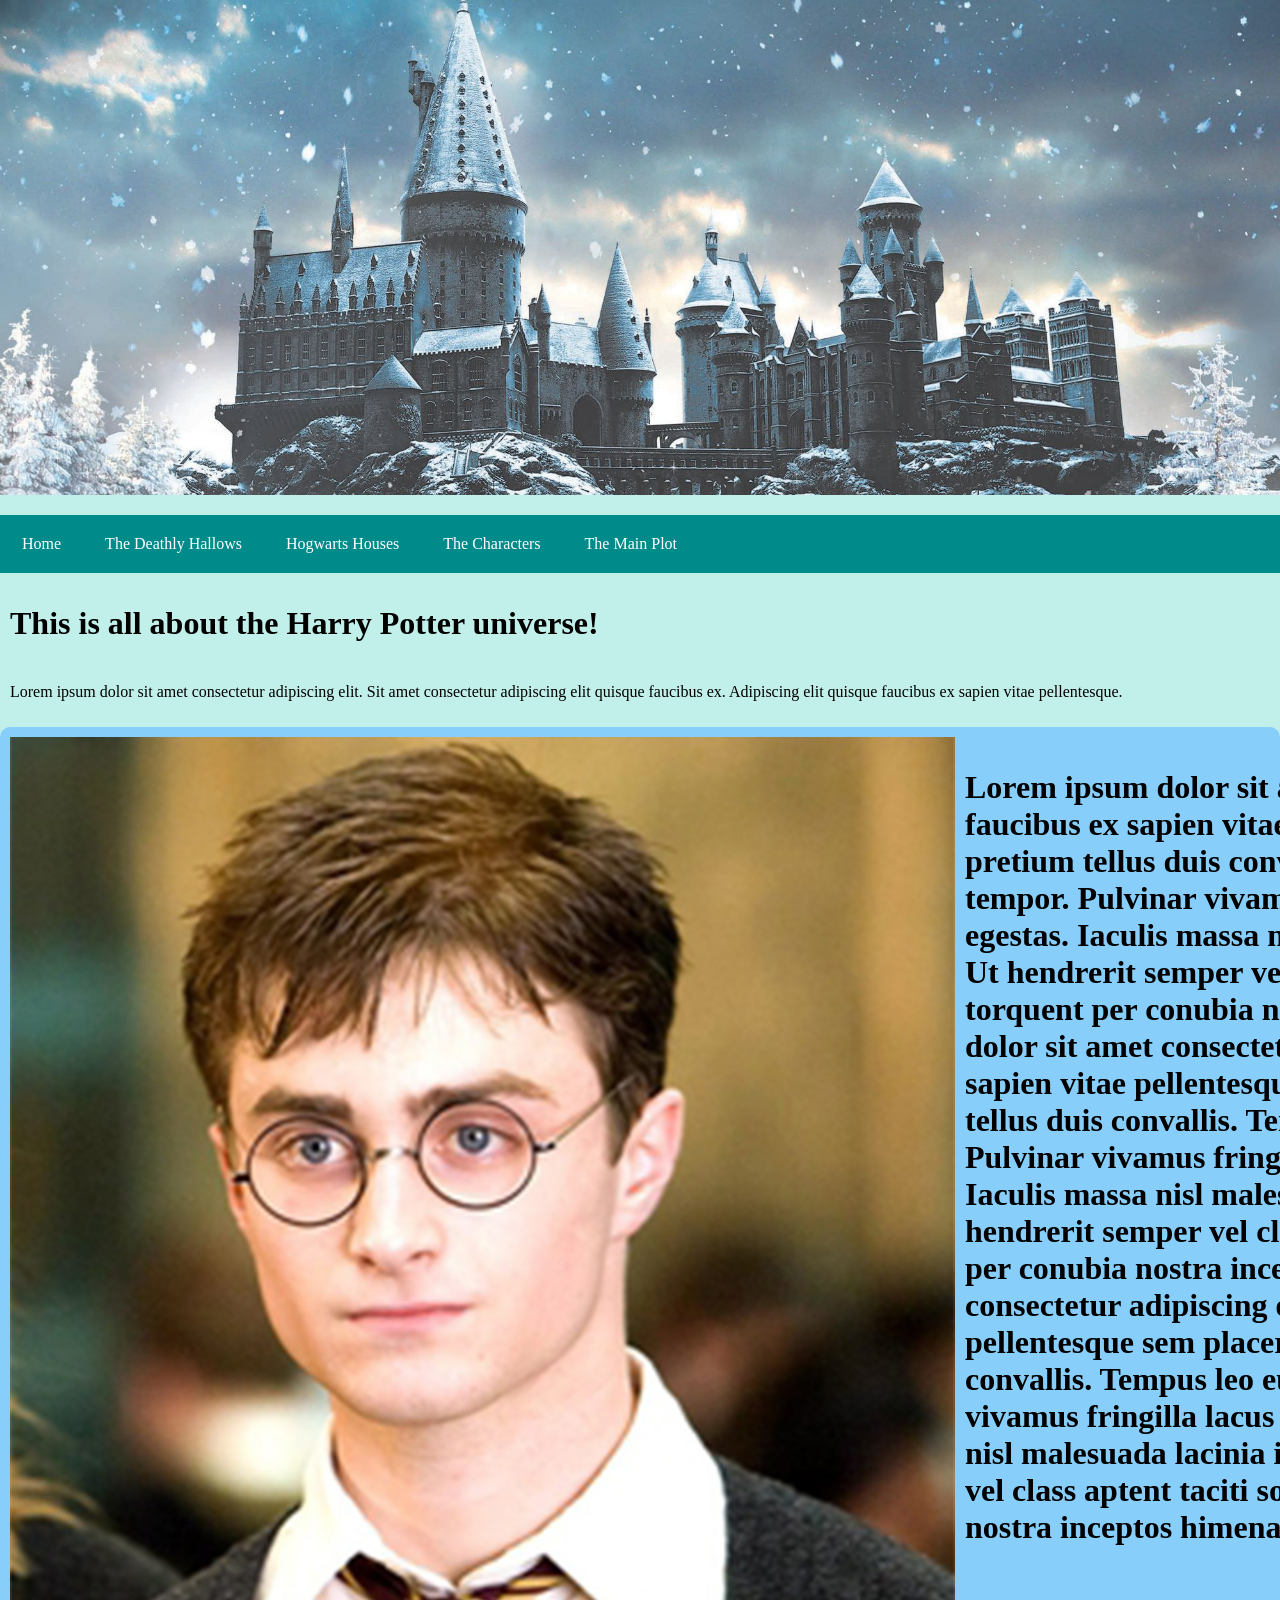
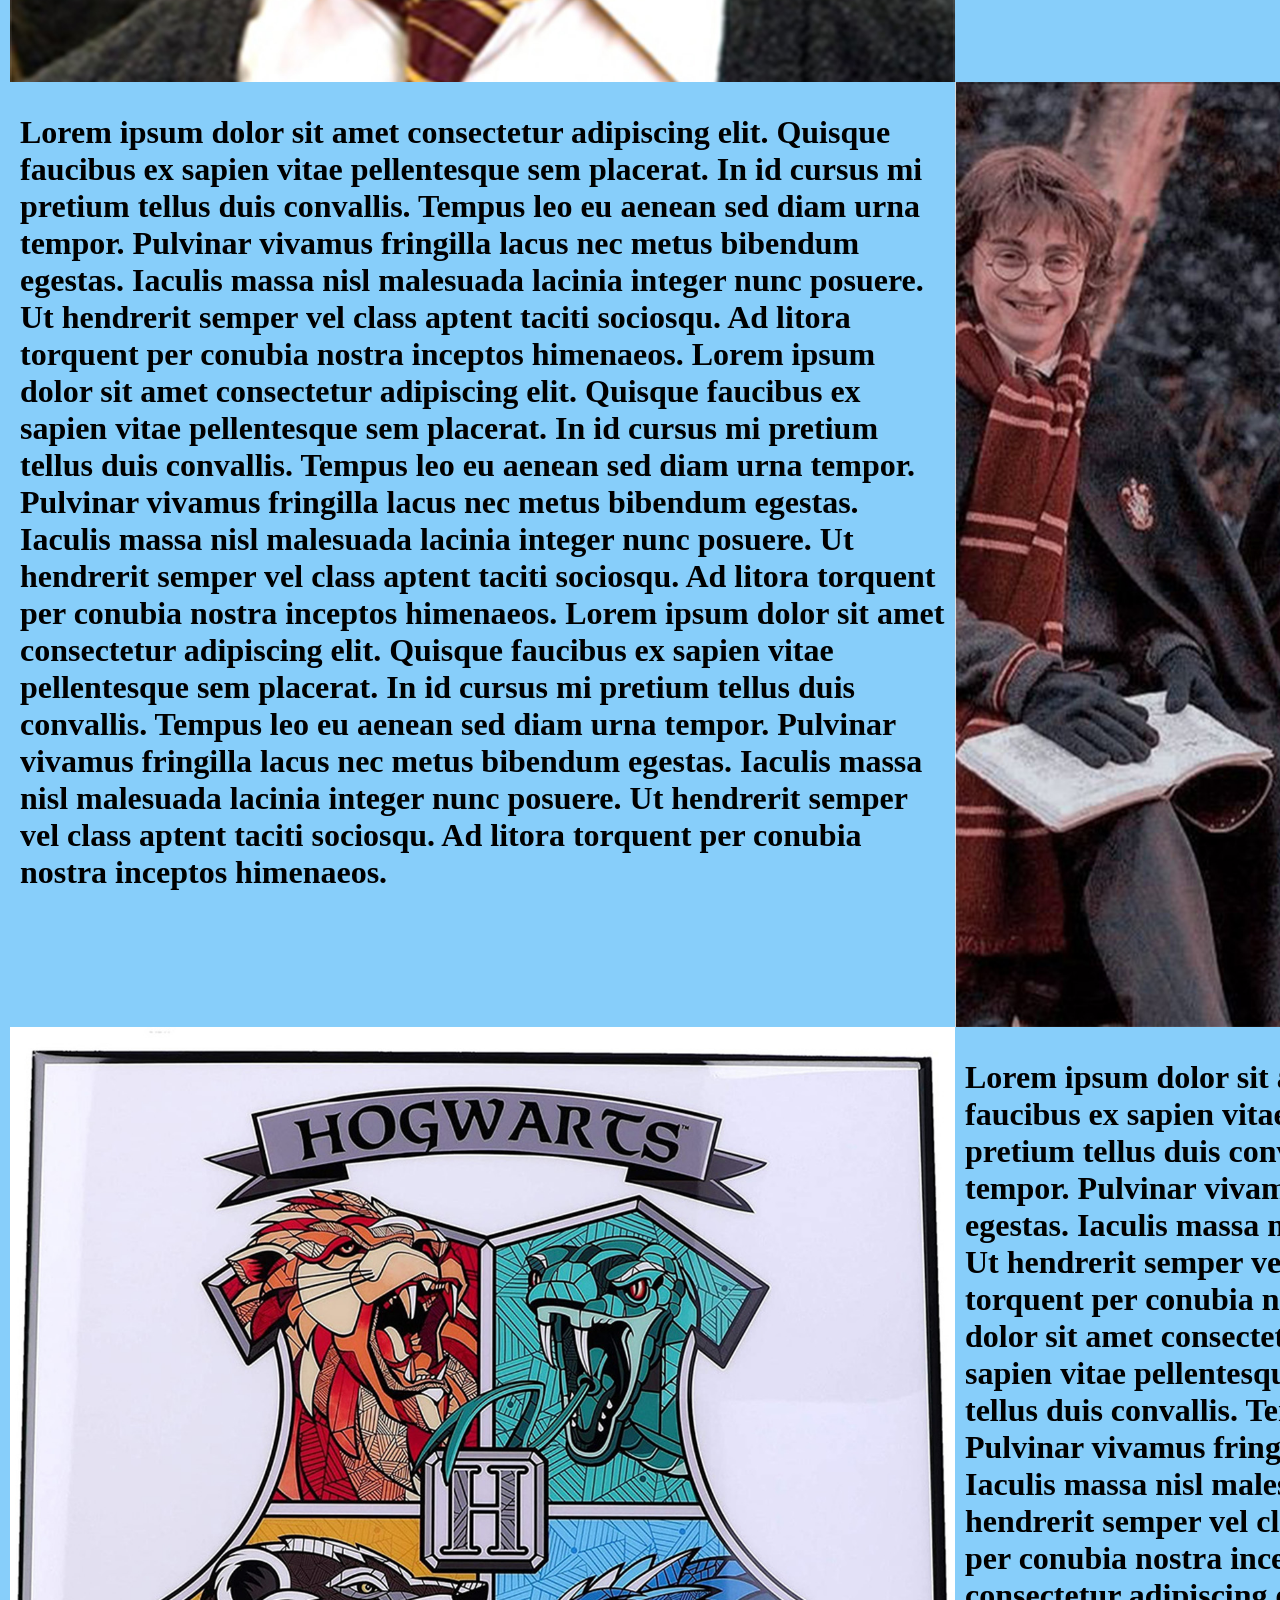
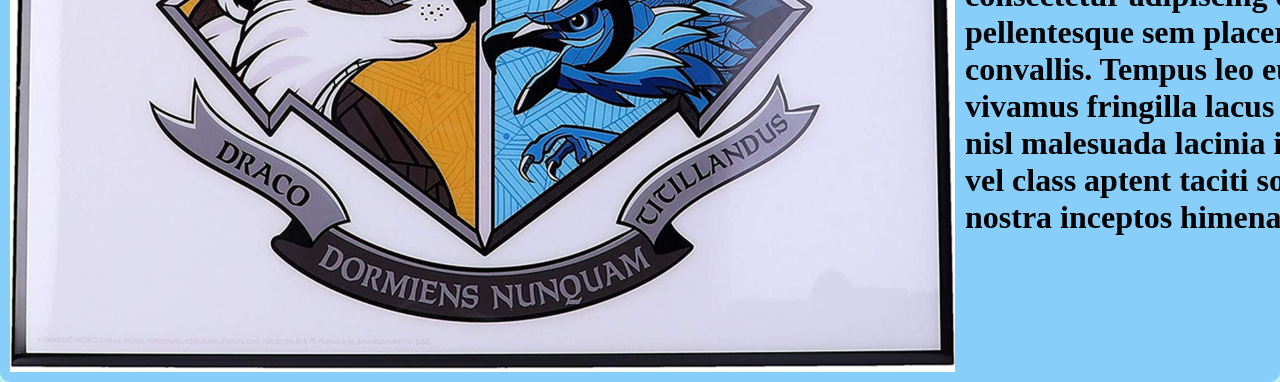
==== index.html @ b7cc769e "coomit4" ====
<!DOCTYPE html>
<html>
<head>
    <meta charset="UTF-8">
<title>Harry Potter/Home</title>
<link rel="stylesheet" href="main.css" >
<link rel="icon" type="image/png" href="main2.png">
</head>
<body>
  <header>
    <img src="hogwarts in the snow.jpg" alt="hogwarts" width="100%" height="40%">
  </header>

    <nav>
        <ul>
          <li><a href="index.html">Home</a></li>
          <li><a href="Deathy hallows.html">The Deathly Hallows</a></li>
          <li><a href="hogwarts houses.html">Hogwarts Houses</a></li>
        <li><a href="charicters.html">The Characters</a></li>
        <li><a href="main plot.html">The Main Plot</a></li>
        </ul>
      </nav>
     
<h1>This is all about the Harry Potter universe!</h1>
<p>Lorem ipsum dolor sit amet consectetur adipiscing elit. Sit amet consectetur adipiscing elit quisque faucibus ex. Adipiscing elit quisque faucibus ex sapien vitae pellentesque.</p>
 <div class="c1">
<img src="Harry_Potter.jpg" alt="Harry Potter" width="945px">
<h1>Lorem ipsum dolor sit amet consectetur adipiscing elit. Quisque faucibus ex sapien vitae pellentesque sem placerat. In id cursus mi pretium tellus duis convallis. Tempus leo eu aenean sed diam urna tempor. Pulvinar vivamus fringilla lacus nec metus bibendum egestas. Iaculis massa nisl malesuada lacinia integer nunc posuere. Ut hendrerit semper vel class aptent taciti sociosqu. Ad litora torquent per conubia nostra inceptos himenaeos.

  Lorem ipsum dolor sit amet consectetur adipiscing elit. Quisque faucibus ex sapien vitae pellentesque sem placerat. In id cursus mi pretium tellus duis convallis. Tempus leo eu aenean sed diam urna tempor. Pulvinar vivamus fringilla lacus nec metus bibendum egestas. Iaculis massa nisl malesuada lacinia integer nunc posuere. Ut hendrerit semper vel class aptent taciti sociosqu. Ad litora torquent per conubia nostra inceptos himenaeos.
  
  Lorem ipsum dolor sit amet consectetur adipiscing elit. Quisque faucibus ex sapien vitae pellentesque sem placerat. In id cursus mi pretium tellus duis convallis. Tempus leo eu aenean sed diam urna tempor. Pulvinar vivamus fringilla lacus nec metus bibendum egestas. Iaculis massa nisl malesuada lacinia integer nunc posuere. Ut hendrerit semper vel class aptent taciti sociosqu. Ad litora torquent per conubia nostra inceptos himenaeos.
  </h1>
<h1>Lorem ipsum dolor sit amet consectetur adipiscing elit. Quisque faucibus ex sapien vitae pellentesque sem placerat. In id cursus mi pretium tellus duis convallis. Tempus leo eu aenean sed diam urna tempor. Pulvinar vivamus fringilla lacus nec metus bibendum egestas. Iaculis massa nisl malesuada lacinia integer nunc posuere. Ut hendrerit semper vel class aptent taciti sociosqu. Ad litora torquent per conubia nostra inceptos himenaeos.

  Lorem ipsum dolor sit amet consectetur adipiscing elit. Quisque faucibus ex sapien vitae pellentesque sem placerat. In id cursus mi pretium tellus duis convallis. Tempus leo eu aenean sed diam urna tempor. Pulvinar vivamus fringilla lacus nec metus bibendum egestas. Iaculis massa nisl malesuada lacinia integer nunc posuere. Ut hendrerit semper vel class aptent taciti sociosqu. Ad litora torquent per conubia nostra inceptos himenaeos.
  
  Lorem ipsum dolor sit amet consectetur adipiscing elit. Quisque faucibus ex sapien vitae pellentesque sem placerat. In id cursus mi pretium tellus duis convallis. Tempus leo eu aenean sed diam urna tempor. Pulvinar vivamus fringilla lacus nec metus bibendum egestas. Iaculis massa nisl malesuada lacinia integer nunc posuere. Ut hendrerit semper vel class aptent taciti sociosqu. Ad litora torquent per conubia nostra inceptos himenaeos.</h1>
<img src="golden trio.jpg" alt="The Golden Trio" width="945px">
<img src="hogwarts creast.jpg" alt="The Hogwarts Creast" width="945px">
<h1>Lorem ipsum dolor sit amet consectetur adipiscing elit. Quisque faucibus ex sapien vitae pellentesque sem placerat. In id cursus mi pretium tellus duis convallis. Tempus leo eu aenean sed diam urna tempor. Pulvinar vivamus fringilla lacus nec metus bibendum egestas. Iaculis massa nisl malesuada lacinia integer nunc posuere. Ut hendrerit semper vel class aptent taciti sociosqu. Ad litora torquent per conubia nostra inceptos himenaeos.

  Lorem ipsum dolor sit amet consectetur adipiscing elit. Quisque faucibus ex sapien vitae pellentesque sem placerat. In id cursus mi pretium tellus duis convallis. Tempus leo eu aenean sed diam urna tempor. Pulvinar vivamus fringilla lacus nec metus bibendum egestas. Iaculis massa nisl malesuada lacinia integer nunc posuere. Ut hendrerit semper vel class aptent taciti sociosqu. Ad litora torquent per conubia nostra inceptos himenaeos.
  
  Lorem ipsum dolor sit amet consectetur adipiscing elit. Quisque faucibus ex sapien vitae pellentesque sem placerat. In id cursus mi pretium tellus duis convallis. Tempus leo eu aenean sed diam urna tempor. Pulvinar vivamus fringilla lacus nec metus bibendum egestas. Iaculis massa nisl malesuada lacinia integer nunc posuere. Ut hendrerit semper vel class aptent taciti sociosqu. Ad litora torquent per conubia nostra inceptos himenaeos.</h1>

 </div>
</body>
</html>
---- main.css ----
html{
  background-color:rgb(192, 240, 233);
  body, html {
    height: 100%;
    margin: 0;
  }



ul {
  position: sticky;
    top: 0;
    list-style-type: none;
    margin: 2;
    padding: 0;
    padding-left: 200;
    overflow: hidden;
    background-color: darkcyan;
    
  }
  
  ul li {
    float: left;
  }
  
  ul li a {
    display: block;
    color: white;
    text-align: center;
    padding: 20px 22px;
    text-decoration: none;
  }
  
  ul li a:hover {
    background-color:cadetblue;
  }
  .c1{
    padding: 10px;
    display: grid;
    grid-template-columns: auto auto;
    border-radius:10px ;
    background-color:rgb(135, 206, 250) ;
  }

h1 {
  padding: 10px;
  overflow: hidden;
}

p{
padding: 10px;
}












}
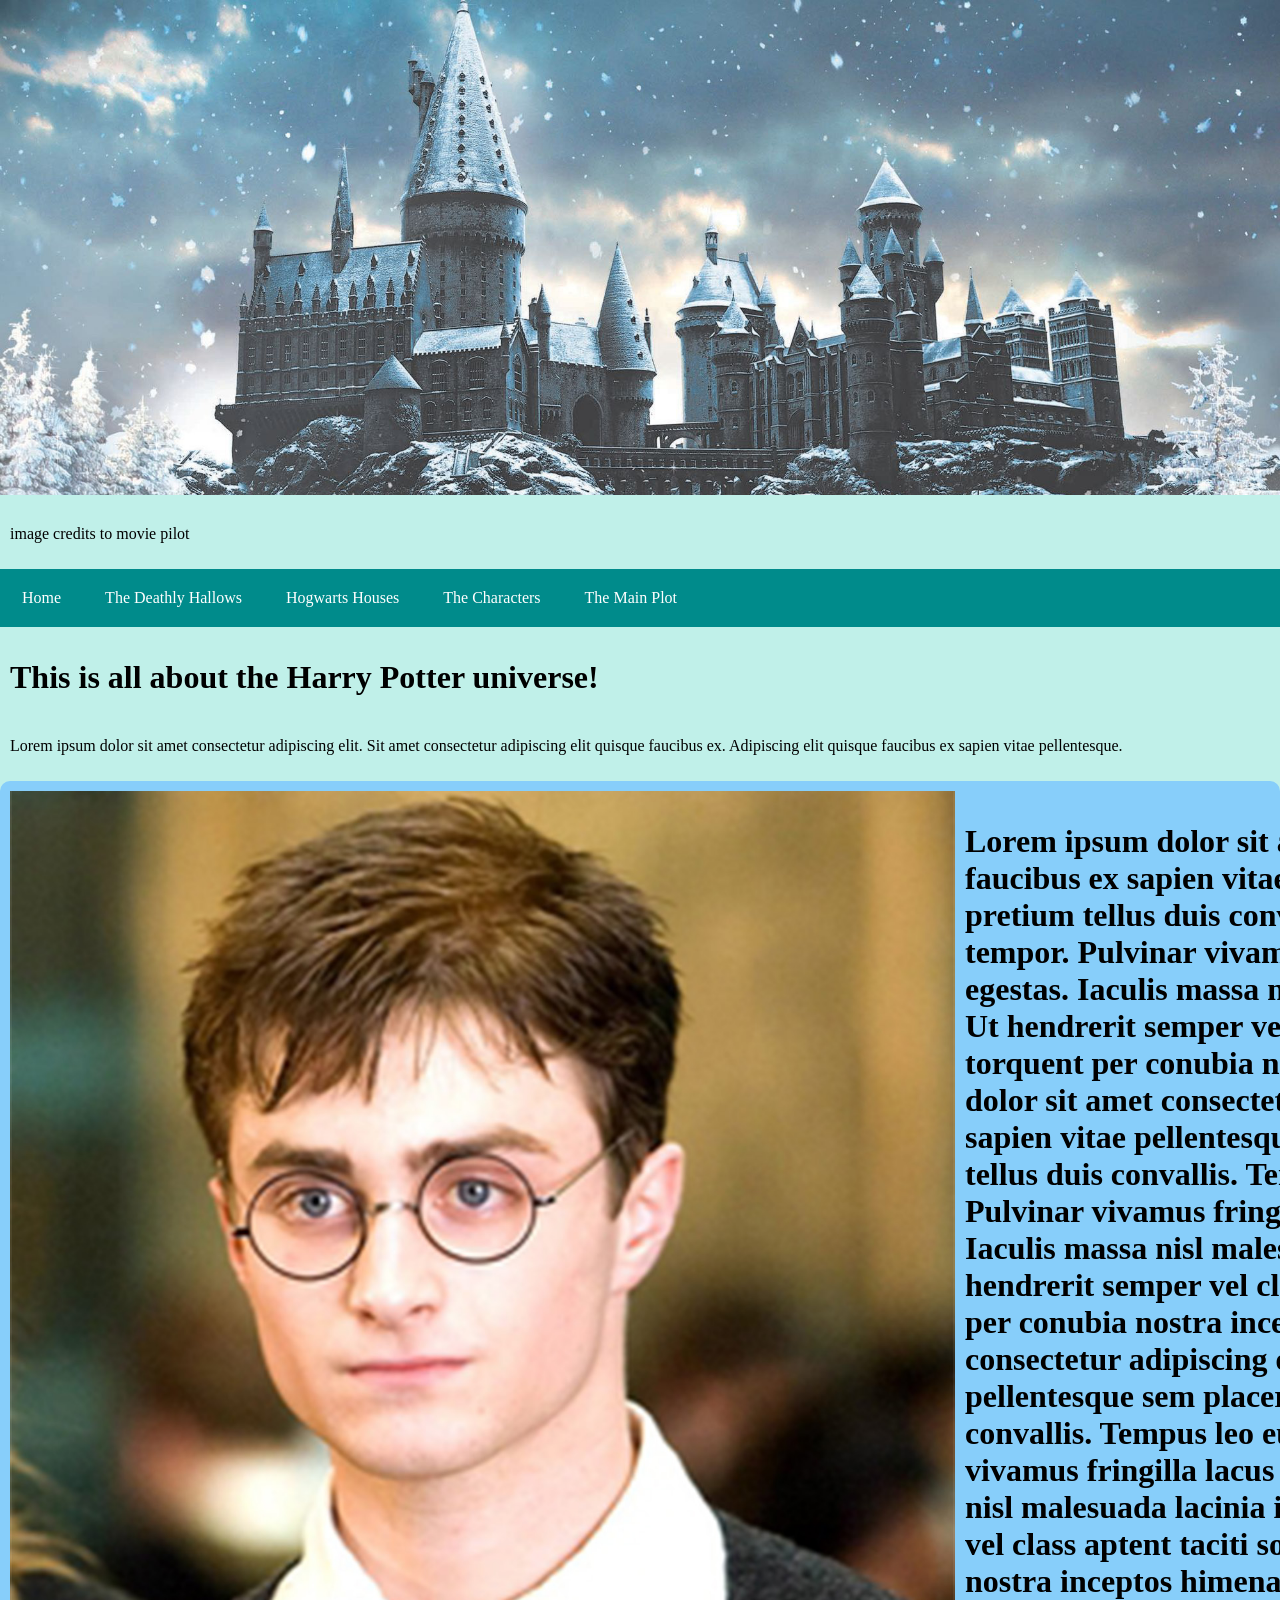
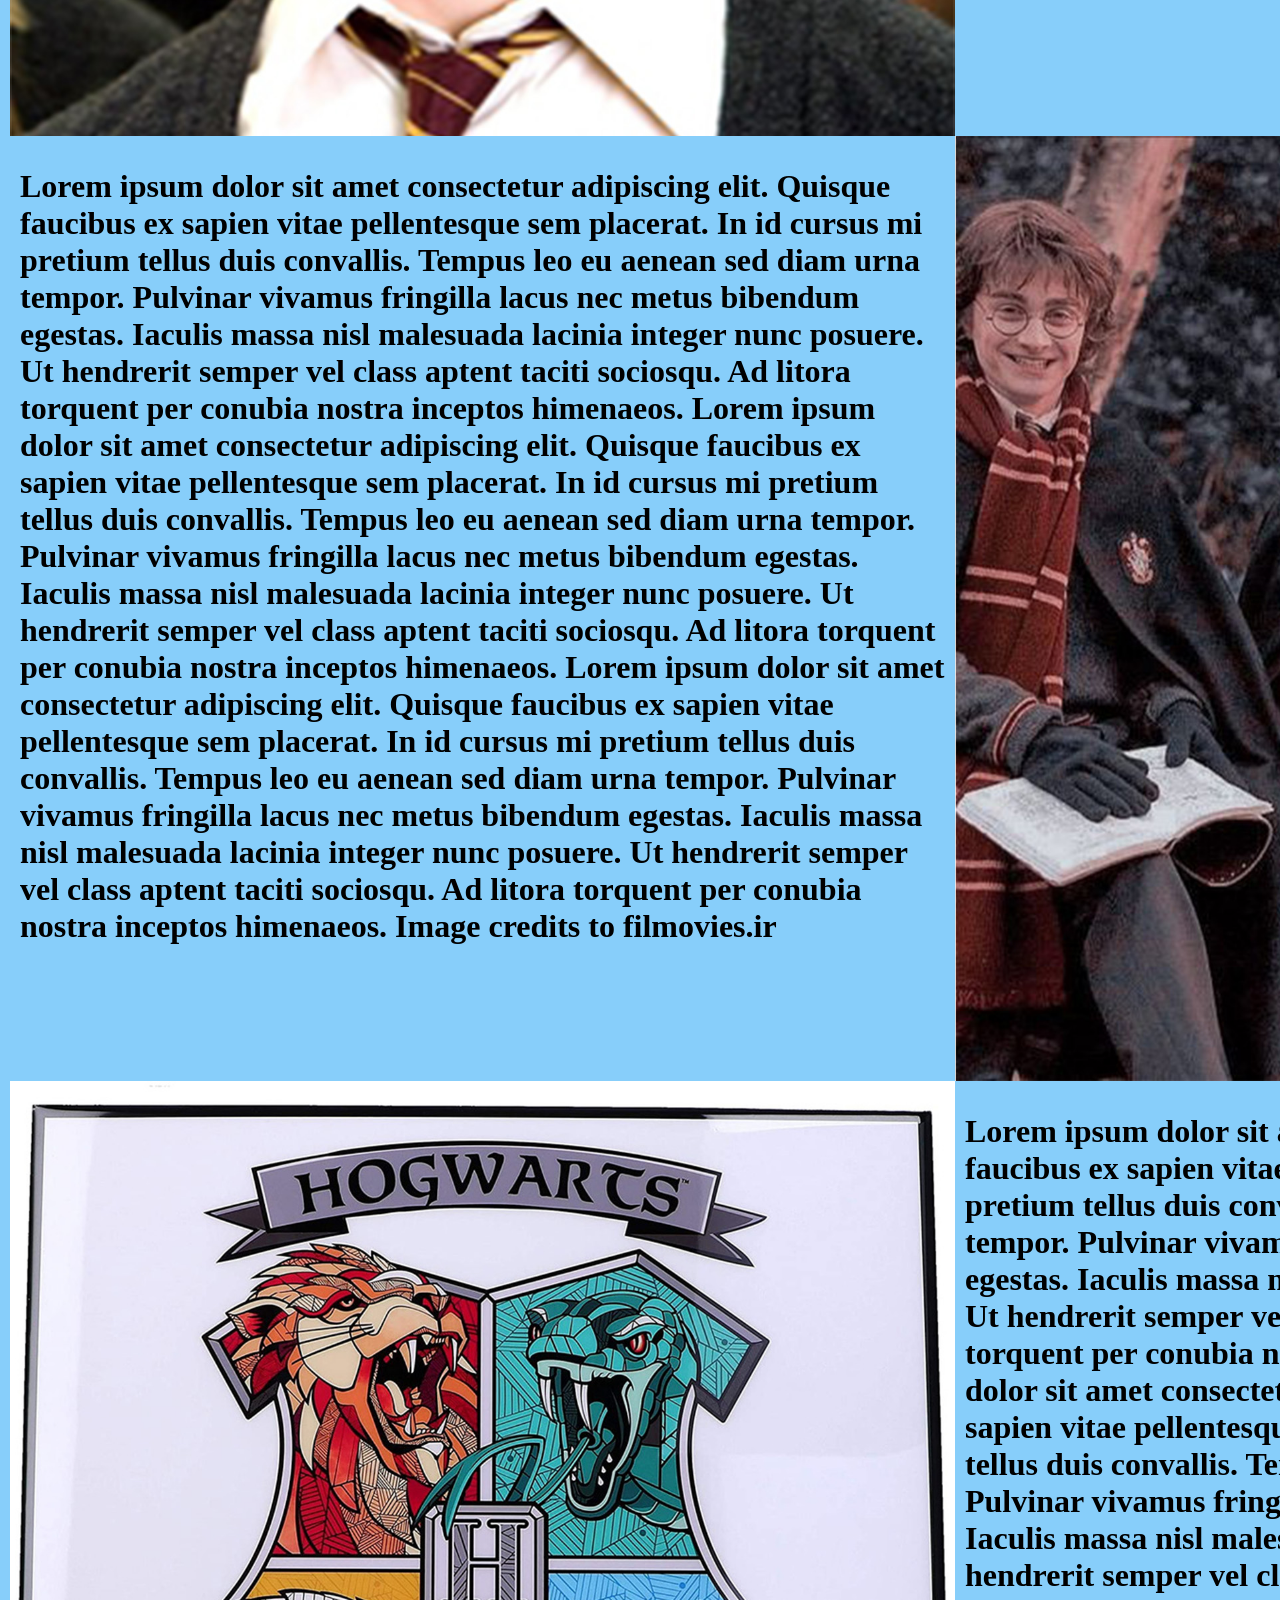
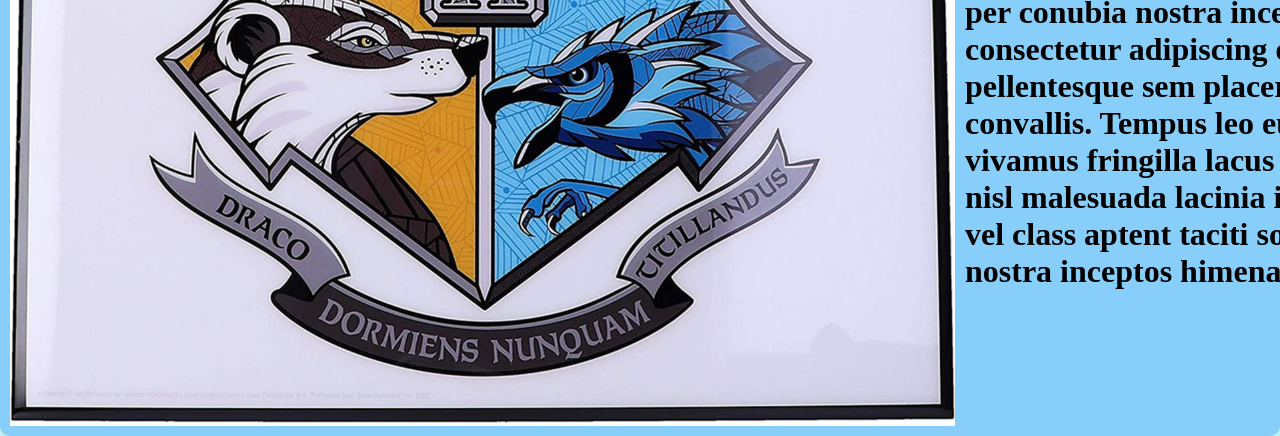
==== commit 51fcaa27: "25 marchcommit" ====
--- a/index.html
+++ b/index.html
@@ -8,7 +8,8 @@
 </head>
 <body>
   <header>
-    <img src="hogwarts in the snow.jpg" alt="hogwarts" width="100%" height="40%">
+    <img src="pictures/hogwarts in the snow.jpg" alt="hogwarts" width="100%" height="40%">
+    <P>image credits to movie pilot</P>
   </header>
 
     <nav>
@@ -24,25 +25,27 @@
 <h1>This is all about the Harry Potter universe!</h1>
 <p>Lorem ipsum dolor sit amet consectetur adipiscing elit. Sit amet consectetur adipiscing elit quisque faucibus ex. Adipiscing elit quisque faucibus ex sapien vitae pellentesque.</p>
  <div class="c1">
-<img src="Harry_Potter.jpg" alt="Harry Potter" width="945px">
+<img src="pictures/Harry_Potter.jpg" alt="Harry Potter" width="945px">
 <h1>Lorem ipsum dolor sit amet consectetur adipiscing elit. Quisque faucibus ex sapien vitae pellentesque sem placerat. In id cursus mi pretium tellus duis convallis. Tempus leo eu aenean sed diam urna tempor. Pulvinar vivamus fringilla lacus nec metus bibendum egestas. Iaculis massa nisl malesuada lacinia integer nunc posuere. Ut hendrerit semper vel class aptent taciti sociosqu. Ad litora torquent per conubia nostra inceptos himenaeos.
 
   Lorem ipsum dolor sit amet consectetur adipiscing elit. Quisque faucibus ex sapien vitae pellentesque sem placerat. In id cursus mi pretium tellus duis convallis. Tempus leo eu aenean sed diam urna tempor. Pulvinar vivamus fringilla lacus nec metus bibendum egestas. Iaculis massa nisl malesuada lacinia integer nunc posuere. Ut hendrerit semper vel class aptent taciti sociosqu. Ad litora torquent per conubia nostra inceptos himenaeos.
   
   Lorem ipsum dolor sit amet consectetur adipiscing elit. Quisque faucibus ex sapien vitae pellentesque sem placerat. In id cursus mi pretium tellus duis convallis. Tempus leo eu aenean sed diam urna tempor. Pulvinar vivamus fringilla lacus nec metus bibendum egestas. Iaculis massa nisl malesuada lacinia integer nunc posuere. Ut hendrerit semper vel class aptent taciti sociosqu. Ad litora torquent per conubia nostra inceptos himenaeos.
-  </h1>
+   Image credits to wikipidia.</h1>
 <h1>Lorem ipsum dolor sit amet consectetur adipiscing elit. Quisque faucibus ex sapien vitae pellentesque sem placerat. In id cursus mi pretium tellus duis convallis. Tempus leo eu aenean sed diam urna tempor. Pulvinar vivamus fringilla lacus nec metus bibendum egestas. Iaculis massa nisl malesuada lacinia integer nunc posuere. Ut hendrerit semper vel class aptent taciti sociosqu. Ad litora torquent per conubia nostra inceptos himenaeos.
 
   Lorem ipsum dolor sit amet consectetur adipiscing elit. Quisque faucibus ex sapien vitae pellentesque sem placerat. In id cursus mi pretium tellus duis convallis. Tempus leo eu aenean sed diam urna tempor. Pulvinar vivamus fringilla lacus nec metus bibendum egestas. Iaculis massa nisl malesuada lacinia integer nunc posuere. Ut hendrerit semper vel class aptent taciti sociosqu. Ad litora torquent per conubia nostra inceptos himenaeos.
   
-  Lorem ipsum dolor sit amet consectetur adipiscing elit. Quisque faucibus ex sapien vitae pellentesque sem placerat. In id cursus mi pretium tellus duis convallis. Tempus leo eu aenean sed diam urna tempor. Pulvinar vivamus fringilla lacus nec metus bibendum egestas. Iaculis massa nisl malesuada lacinia integer nunc posuere. Ut hendrerit semper vel class aptent taciti sociosqu. Ad litora torquent per conubia nostra inceptos himenaeos.</h1>
-<img src="golden trio.jpg" alt="The Golden Trio" width="945px">
-<img src="hogwarts creast.jpg" alt="The Hogwarts Creast" width="945px">
+  Lorem ipsum dolor sit amet consectetur adipiscing elit. Quisque faucibus ex sapien vitae pellentesque sem placerat. In id cursus mi pretium tellus duis convallis. Tempus leo eu aenean sed diam urna tempor. Pulvinar vivamus fringilla lacus nec metus bibendum egestas. Iaculis massa nisl malesuada lacinia integer nunc posuere. Ut hendrerit semper vel class aptent taciti sociosqu. Ad litora torquent per conubia nostra inceptos himenaeos.
+Image credits to filmovies.ir</h1>
+<img src="pictures/golden trio.jpg" alt="The Golden Trio" width="945px">
+<img src="pictures/hogwarts creast.jpg" alt="The Hogwarts Creast" width="945px">
 <h1>Lorem ipsum dolor sit amet consectetur adipiscing elit. Quisque faucibus ex sapien vitae pellentesque sem placerat. In id cursus mi pretium tellus duis convallis. Tempus leo eu aenean sed diam urna tempor. Pulvinar vivamus fringilla lacus nec metus bibendum egestas. Iaculis massa nisl malesuada lacinia integer nunc posuere. Ut hendrerit semper vel class aptent taciti sociosqu. Ad litora torquent per conubia nostra inceptos himenaeos.
 
   Lorem ipsum dolor sit amet consectetur adipiscing elit. Quisque faucibus ex sapien vitae pellentesque sem placerat. In id cursus mi pretium tellus duis convallis. Tempus leo eu aenean sed diam urna tempor. Pulvinar vivamus fringilla lacus nec metus bibendum egestas. Iaculis massa nisl malesuada lacinia integer nunc posuere. Ut hendrerit semper vel class aptent taciti sociosqu. Ad litora torquent per conubia nostra inceptos himenaeos.
   
-  Lorem ipsum dolor sit amet consectetur adipiscing elit. Quisque faucibus ex sapien vitae pellentesque sem placerat. In id cursus mi pretium tellus duis convallis. Tempus leo eu aenean sed diam urna tempor. Pulvinar vivamus fringilla lacus nec metus bibendum egestas. Iaculis massa nisl malesuada lacinia integer nunc posuere. Ut hendrerit semper vel class aptent taciti sociosqu. Ad litora torquent per conubia nostra inceptos himenaeos.</h1>
+  Lorem ipsum dolor sit amet consectetur adipiscing elit. Quisque faucibus ex sapien vitae pellentesque sem placerat. In id cursus mi pretium tellus duis convallis. Tempus leo eu aenean sed diam urna tempor. Pulvinar vivamus fringilla lacus nec metus bibendum egestas. Iaculis massa nisl malesuada lacinia integer nunc posuere. Ut hendrerit semper vel class aptent taciti sociosqu. Ad litora torquent per conubia nostra inceptos himenaeos.
+ Image credits to Idlc</h1>
 
  </div>
 </body>
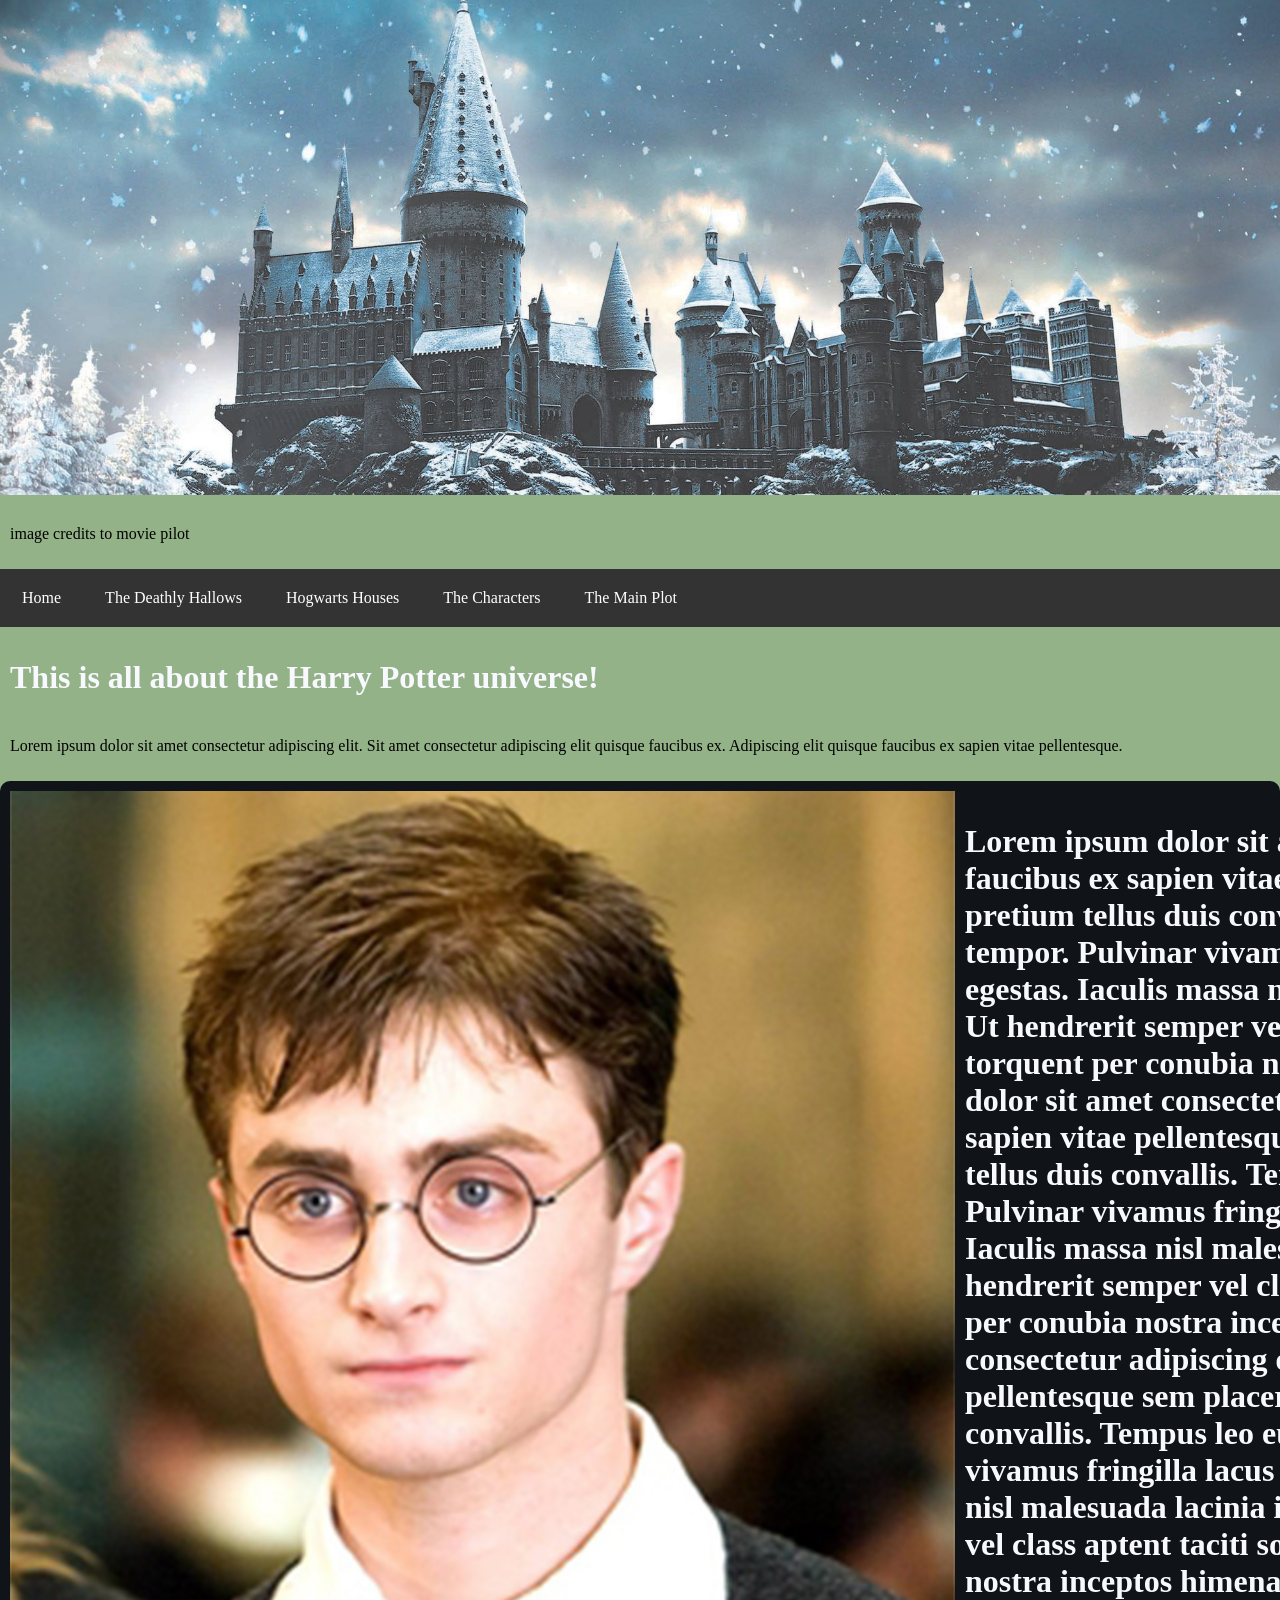
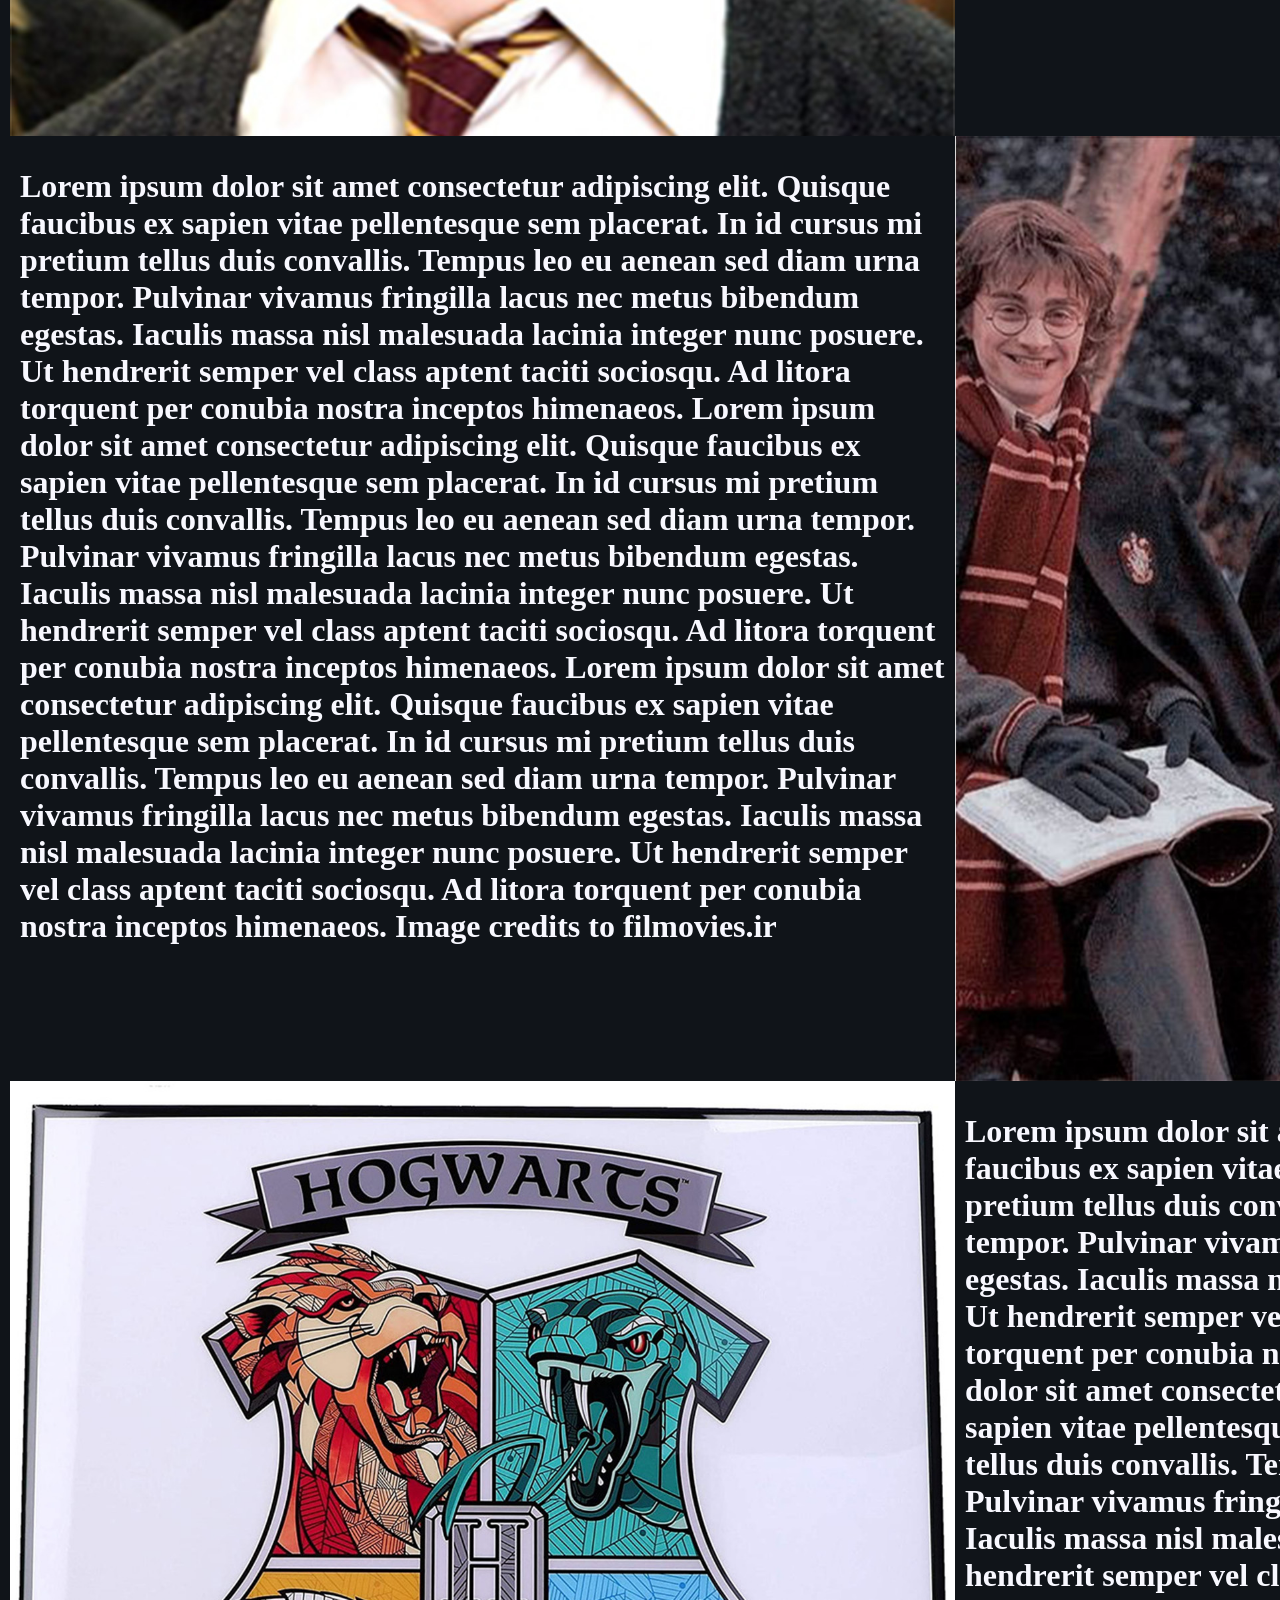
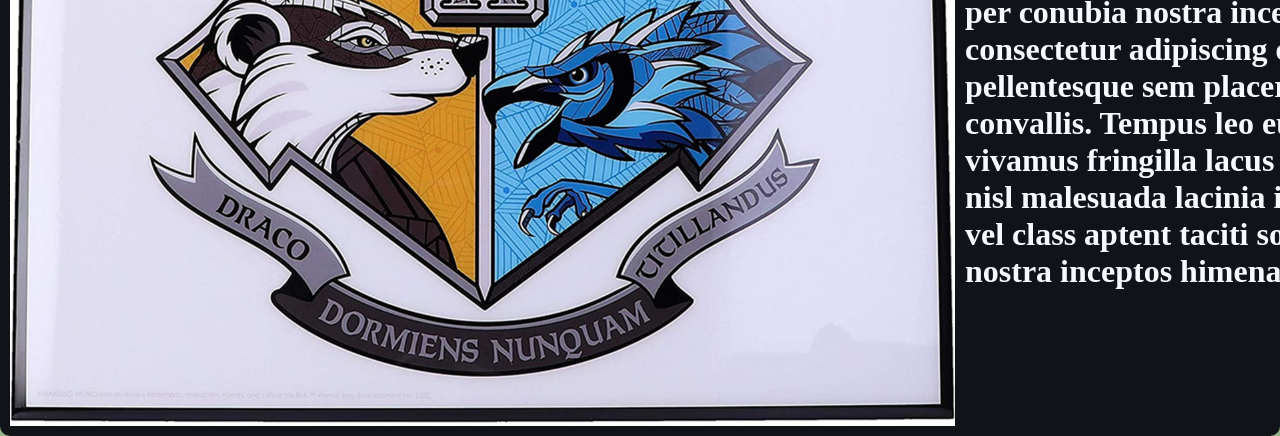
==== commit 1f73dd5d: "coomit 31/3" ====
--- a/index.html
+++ b/index.html
@@ -1,5 +1,5 @@
 <!DOCTYPE html>
-<html>
+<html lang="en">
 <head>
     <meta charset="UTF-8">
 <title>Harry Potter/Home</title>
@@ -8,17 +8,17 @@
 </head>
 <body>
   <header>
-    <img src="pictures/hogwarts in the snow.jpg" alt="hogwarts" width="100%" height="40%">
+    <img src="pictures/hogwartsinthesnow.jpg" alt="hogwarts" width="100%" height="40%">
     <P>image credits to movie pilot</P>
   </header>
 
     <nav>
         <ul>
           <li><a href="index.html">Home</a></li>
-          <li><a href="Deathy hallows.html">The Deathly Hallows</a></li>
-          <li><a href="hogwarts houses.html">Hogwarts Houses</a></li>
+          <li><a href="Deathyhallows.html">The Deathly Hallows</a></li>
+          <li><a href="hogwartshouses.html">Hogwarts Houses</a></li>
         <li><a href="charicters.html">The Characters</a></li>
-        <li><a href="main plot.html">The Main Plot</a></li>
+        <li><a href="mainplot.html">The Main Plot</a></li>
         </ul>
       </nav>
      
@@ -38,8 +38,8 @@
   
   Lorem ipsum dolor sit amet consectetur adipiscing elit. Quisque faucibus ex sapien vitae pellentesque sem placerat. In id cursus mi pretium tellus duis convallis. Tempus leo eu aenean sed diam urna tempor. Pulvinar vivamus fringilla lacus nec metus bibendum egestas. Iaculis massa nisl malesuada lacinia integer nunc posuere. Ut hendrerit semper vel class aptent taciti sociosqu. Ad litora torquent per conubia nostra inceptos himenaeos.
 Image credits to filmovies.ir</h1>
-<img src="pictures/golden trio.jpg" alt="The Golden Trio" width="945px">
-<img src="pictures/hogwarts creast.jpg" alt="The Hogwarts Creast" width="945px">
+<img src="pictures/goldentrio.jpg" alt="The Golden Trio" width="945px">
+<img src="pictures/hogwartscreast.jpg" alt="The Hogwarts Creast" width="945px">
 <h1>Lorem ipsum dolor sit amet consectetur adipiscing elit. Quisque faucibus ex sapien vitae pellentesque sem placerat. In id cursus mi pretium tellus duis convallis. Tempus leo eu aenean sed diam urna tempor. Pulvinar vivamus fringilla lacus nec metus bibendum egestas. Iaculis massa nisl malesuada lacinia integer nunc posuere. Ut hendrerit semper vel class aptent taciti sociosqu. Ad litora torquent per conubia nostra inceptos himenaeos.
 
   Lorem ipsum dolor sit amet consectetur adipiscing elit. Quisque faucibus ex sapien vitae pellentesque sem placerat. In id cursus mi pretium tellus duis convallis. Tempus leo eu aenean sed diam urna tempor. Pulvinar vivamus fringilla lacus nec metus bibendum egestas. Iaculis massa nisl malesuada lacinia integer nunc posuere. Ut hendrerit semper vel class aptent taciti sociosqu. Ad litora torquent per conubia nostra inceptos himenaeos.
@@ -49,6 +49,4 @@
 
  </div>
 </body>
-</html>
-
-
+</html>
--- a/main.css
+++ b/main.css
@@ -1,5 +1,5 @@
 html{
-  background-color:rgb(192, 240, 233);
+  background-color:rgb(148, 178, 136);
   body, html {
     height: 100%;
     margin: 0;
@@ -7,16 +7,13 @@
 
 
 
-ul {
-  position: sticky;
-    top: 0;
+
+  ul {
     list-style-type: none;
-    margin: 2;
+    margin: 0;
     padding: 0;
-    padding-left: 200;
     overflow: hidden;
-    background-color: darkcyan;
-    
+    background-color: #333333;
   }
   
   ul li {
@@ -32,19 +29,21 @@
   }
   
   ul li a:hover {
-    background-color:cadetblue;
+    background-color: #111111;
   }
+
   .c1{
     padding: 10px;
     display: grid;
     grid-template-columns: auto auto;
     border-radius:10px ;
-    background-color:rgb(135, 206, 250) ;
+    background-color:#101419  ;
   }
 
 h1 {
   padding: 10px;
   overflow: hidden;
+  color: ghostwhite;
 }
 
 p{
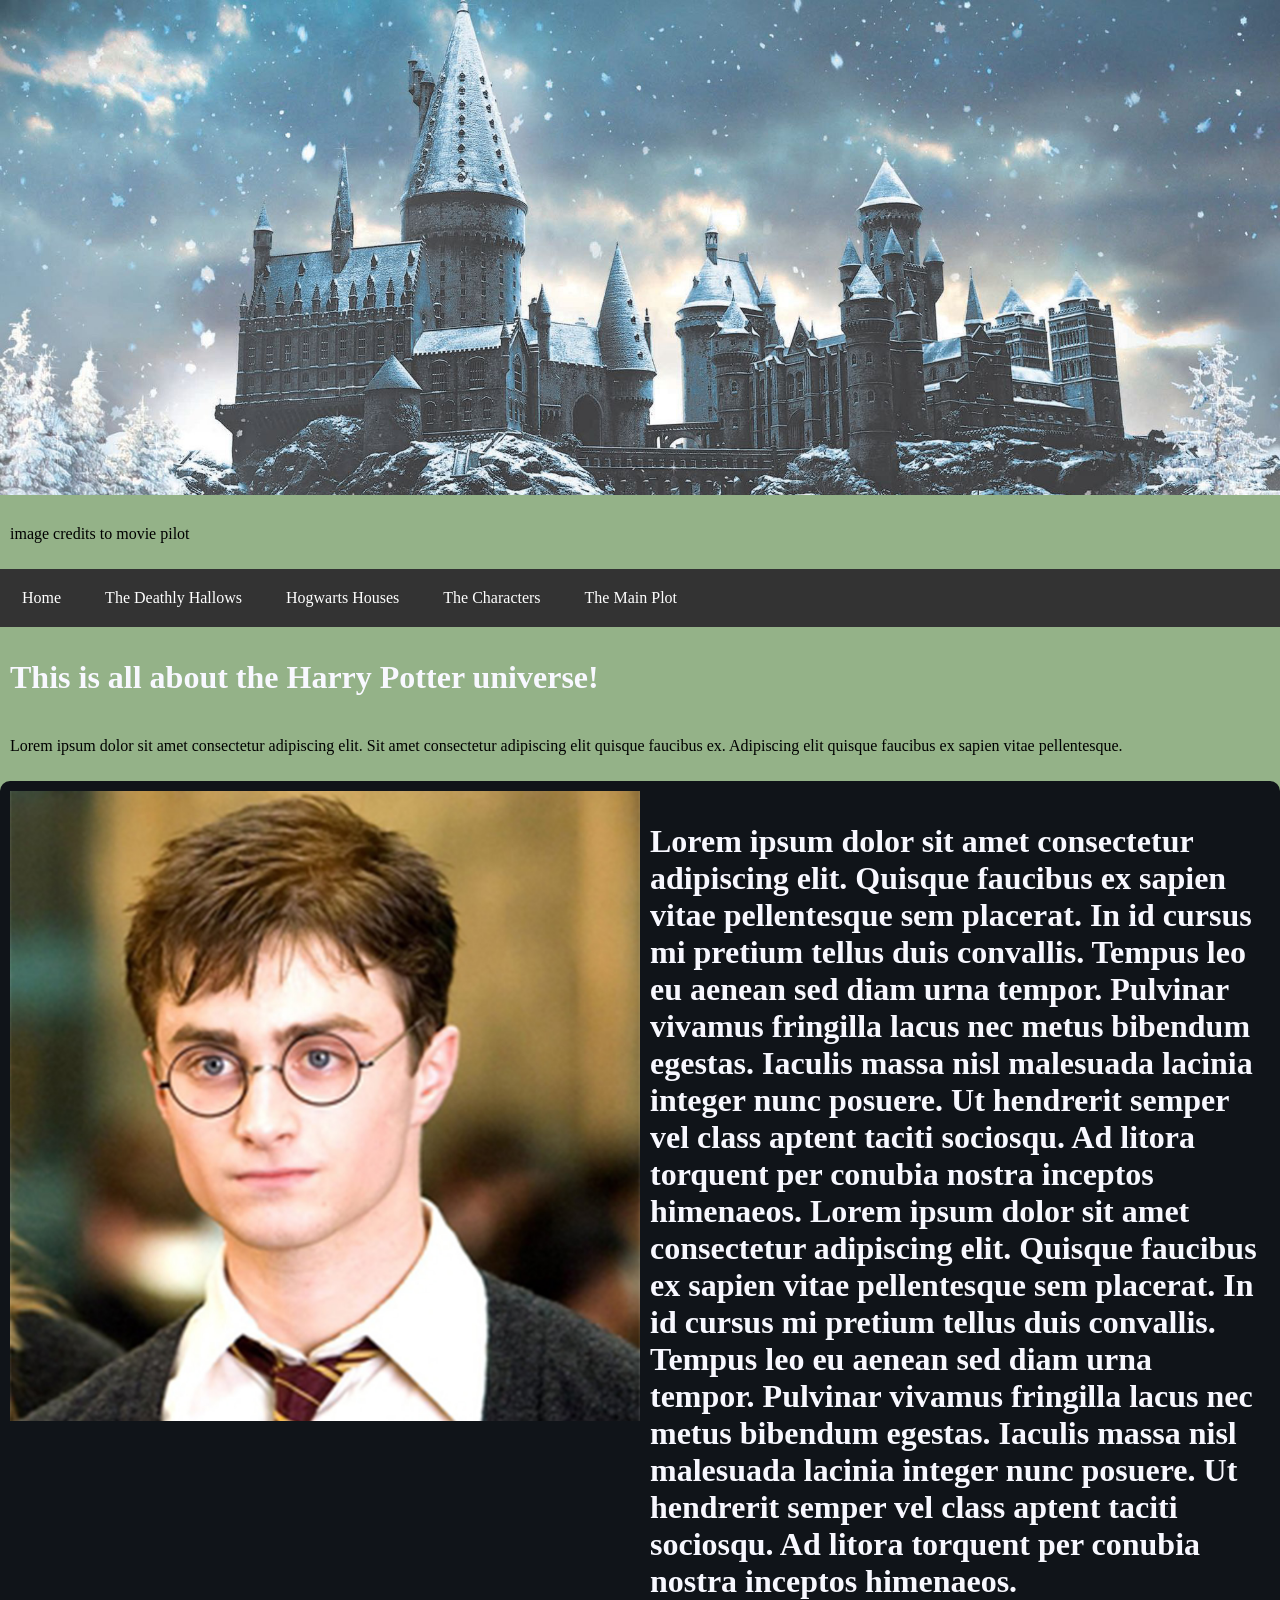
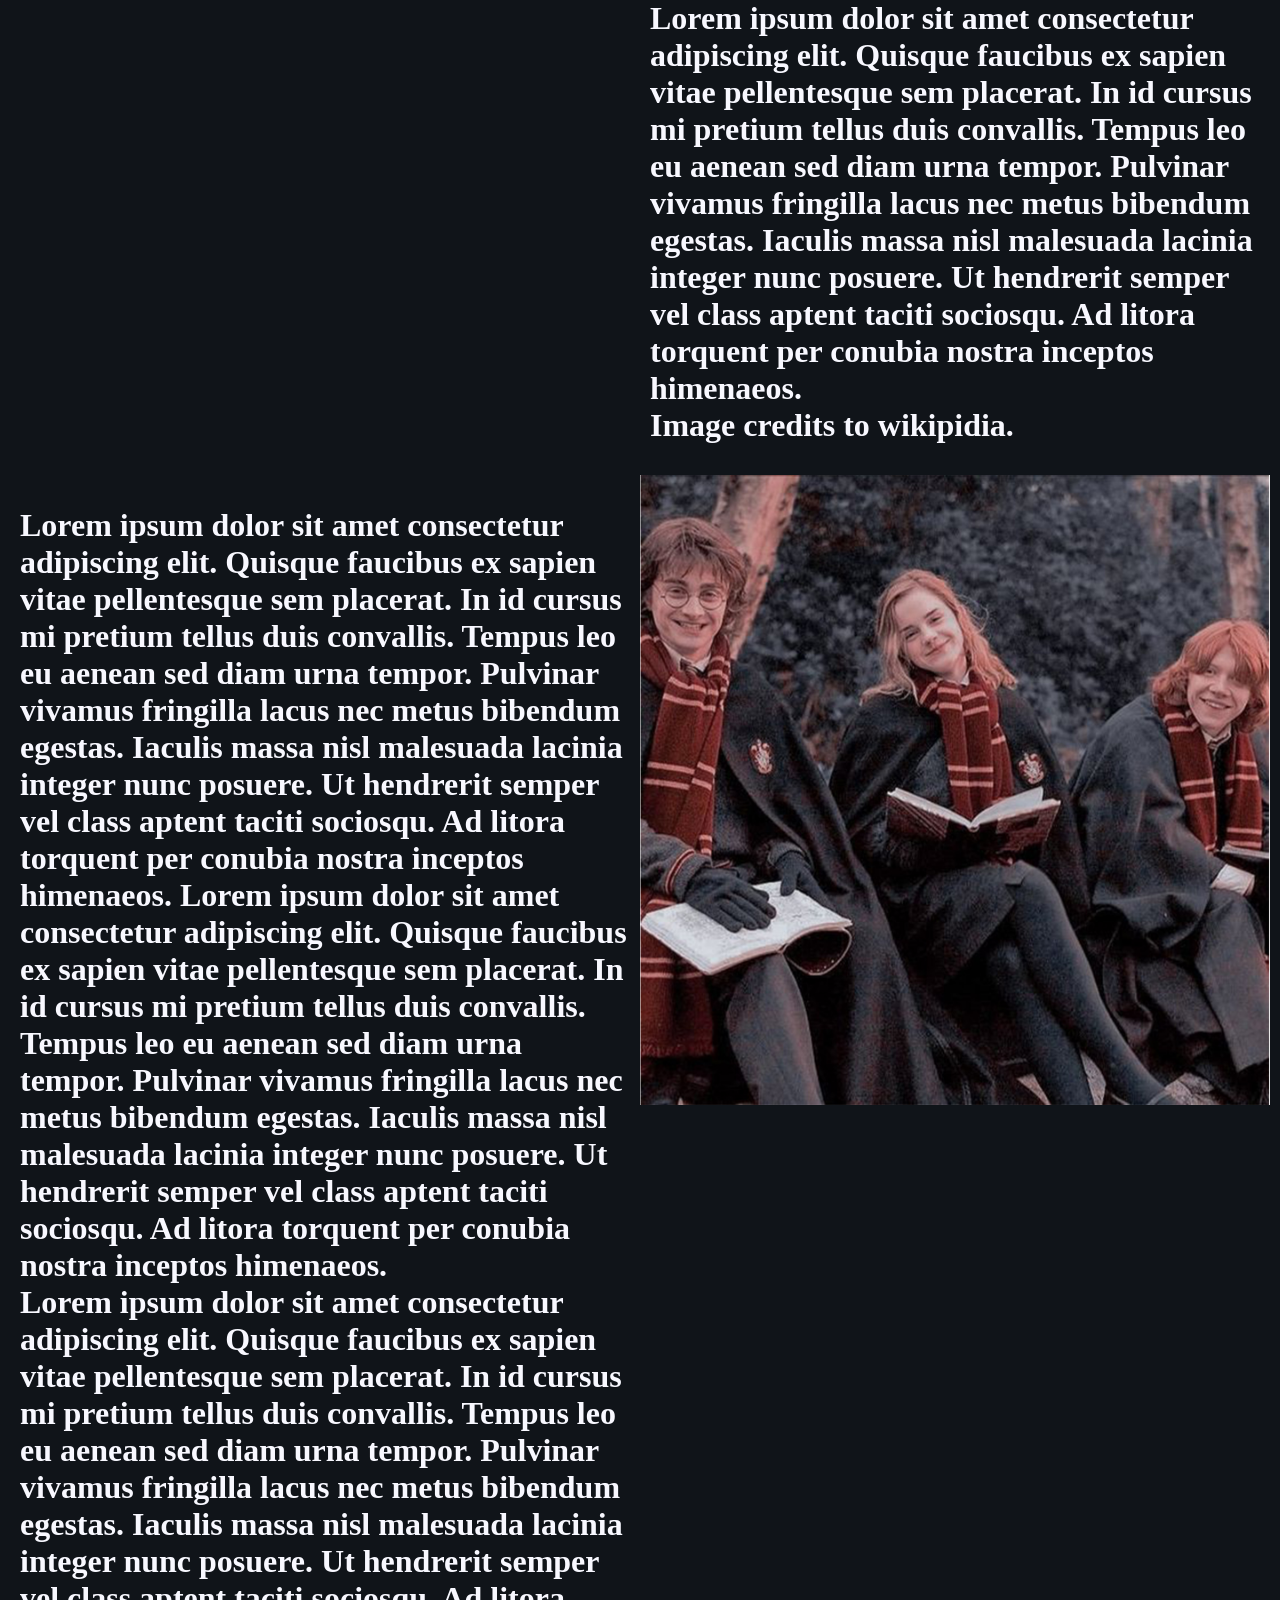
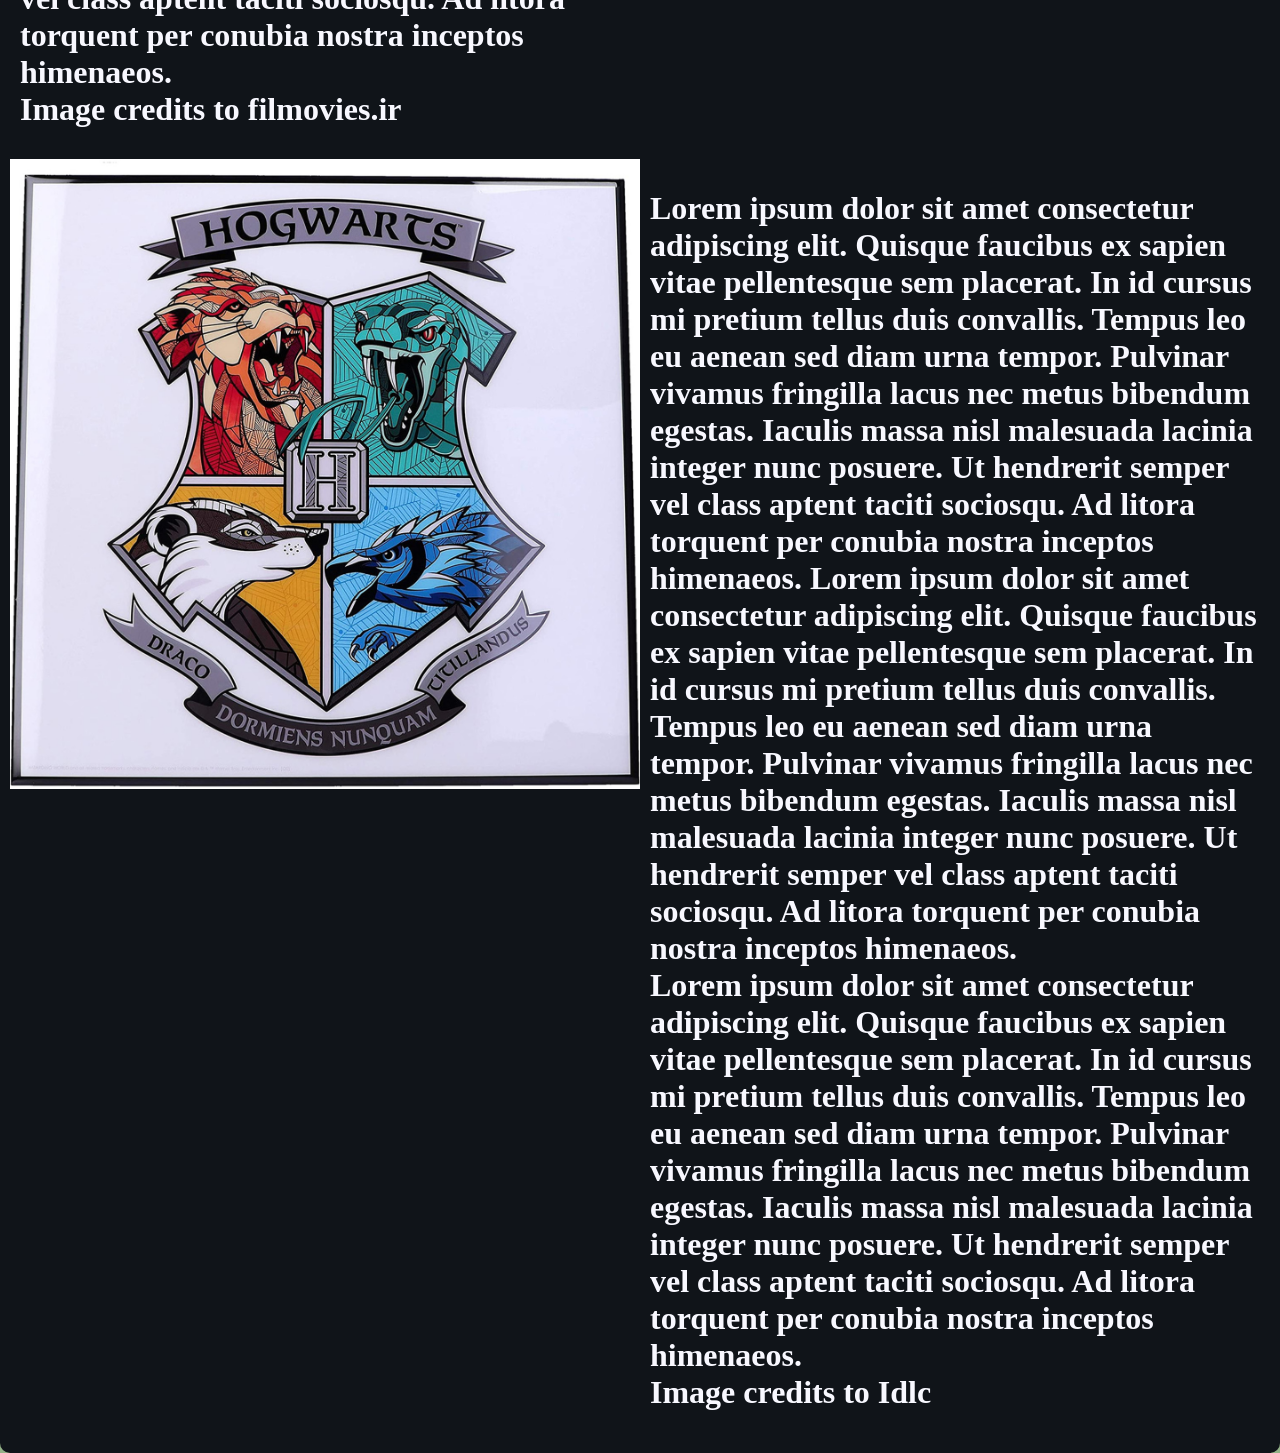
==== commit 7c29dd71: "22,4" ====
--- a/index.html
+++ b/index.html
@@ -4,11 +4,11 @@
     <meta charset="UTF-8">
 <title>Harry Potter/Home</title>
 <link rel="stylesheet" href="main.css" >
-<link rel="icon" type="image/png" href="main2.png">
+<link rel="icon" type="image/png" href="pictures/main2.png">
 </head>
 <body>
   <header>
-    <img src="pictures/hogwartsinthesnow.jpg" alt="hogwarts" width="100%" height="40%">
+    <img src="pictures/hogwartsinthesnow.jpg" alt="hogwarts" >
     <P>image credits to movie pilot</P>
   </header>
 
@@ -25,27 +25,27 @@
 <h1>This is all about the Harry Potter universe!</h1>
 <p>Lorem ipsum dolor sit amet consectetur adipiscing elit. Sit amet consectetur adipiscing elit quisque faucibus ex. Adipiscing elit quisque faucibus ex sapien vitae pellentesque.</p>
  <div class="c1">
-<img src="pictures/Harry_Potter.jpg" alt="Harry Potter" width="945px">
+<img src="pictures/Harry_Potter.jpg" alt="Harry Potter" >
 <h1>Lorem ipsum dolor sit amet consectetur adipiscing elit. Quisque faucibus ex sapien vitae pellentesque sem placerat. In id cursus mi pretium tellus duis convallis. Tempus leo eu aenean sed diam urna tempor. Pulvinar vivamus fringilla lacus nec metus bibendum egestas. Iaculis massa nisl malesuada lacinia integer nunc posuere. Ut hendrerit semper vel class aptent taciti sociosqu. Ad litora torquent per conubia nostra inceptos himenaeos.
 
   Lorem ipsum dolor sit amet consectetur adipiscing elit. Quisque faucibus ex sapien vitae pellentesque sem placerat. In id cursus mi pretium tellus duis convallis. Tempus leo eu aenean sed diam urna tempor. Pulvinar vivamus fringilla lacus nec metus bibendum egestas. Iaculis massa nisl malesuada lacinia integer nunc posuere. Ut hendrerit semper vel class aptent taciti sociosqu. Ad litora torquent per conubia nostra inceptos himenaeos.
-  
+  <br>
   Lorem ipsum dolor sit amet consectetur adipiscing elit. Quisque faucibus ex sapien vitae pellentesque sem placerat. In id cursus mi pretium tellus duis convallis. Tempus leo eu aenean sed diam urna tempor. Pulvinar vivamus fringilla lacus nec metus bibendum egestas. Iaculis massa nisl malesuada lacinia integer nunc posuere. Ut hendrerit semper vel class aptent taciti sociosqu. Ad litora torquent per conubia nostra inceptos himenaeos.
-   Image credits to wikipidia.</h1>
+  <br>  Image credits to wikipidia.</h1>
 <h1>Lorem ipsum dolor sit amet consectetur adipiscing elit. Quisque faucibus ex sapien vitae pellentesque sem placerat. In id cursus mi pretium tellus duis convallis. Tempus leo eu aenean sed diam urna tempor. Pulvinar vivamus fringilla lacus nec metus bibendum egestas. Iaculis massa nisl malesuada lacinia integer nunc posuere. Ut hendrerit semper vel class aptent taciti sociosqu. Ad litora torquent per conubia nostra inceptos himenaeos.
 
   Lorem ipsum dolor sit amet consectetur adipiscing elit. Quisque faucibus ex sapien vitae pellentesque sem placerat. In id cursus mi pretium tellus duis convallis. Tempus leo eu aenean sed diam urna tempor. Pulvinar vivamus fringilla lacus nec metus bibendum egestas. Iaculis massa nisl malesuada lacinia integer nunc posuere. Ut hendrerit semper vel class aptent taciti sociosqu. Ad litora torquent per conubia nostra inceptos himenaeos.
-  
+  <br>
   Lorem ipsum dolor sit amet consectetur adipiscing elit. Quisque faucibus ex sapien vitae pellentesque sem placerat. In id cursus mi pretium tellus duis convallis. Tempus leo eu aenean sed diam urna tempor. Pulvinar vivamus fringilla lacus nec metus bibendum egestas. Iaculis massa nisl malesuada lacinia integer nunc posuere. Ut hendrerit semper vel class aptent taciti sociosqu. Ad litora torquent per conubia nostra inceptos himenaeos.
-Image credits to filmovies.ir</h1>
-<img src="pictures/goldentrio.jpg" alt="The Golden Trio" width="945px">
-<img src="pictures/hogwartscreast.jpg" alt="The Hogwarts Creast" width="945px">
+  <br>Image credits to filmovies.ir</h1>
+<img src="pictures/goldentrio.jpg" alt="The Golden Trio" >
+<img src="pictures/hogwartscreast.jpg" alt="The Hogwarts Creast" >
 <h1>Lorem ipsum dolor sit amet consectetur adipiscing elit. Quisque faucibus ex sapien vitae pellentesque sem placerat. In id cursus mi pretium tellus duis convallis. Tempus leo eu aenean sed diam urna tempor. Pulvinar vivamus fringilla lacus nec metus bibendum egestas. Iaculis massa nisl malesuada lacinia integer nunc posuere. Ut hendrerit semper vel class aptent taciti sociosqu. Ad litora torquent per conubia nostra inceptos himenaeos.
 
   Lorem ipsum dolor sit amet consectetur adipiscing elit. Quisque faucibus ex sapien vitae pellentesque sem placerat. In id cursus mi pretium tellus duis convallis. Tempus leo eu aenean sed diam urna tempor. Pulvinar vivamus fringilla lacus nec metus bibendum egestas. Iaculis massa nisl malesuada lacinia integer nunc posuere. Ut hendrerit semper vel class aptent taciti sociosqu. Ad litora torquent per conubia nostra inceptos himenaeos.
-  
+  <br>
   Lorem ipsum dolor sit amet consectetur adipiscing elit. Quisque faucibus ex sapien vitae pellentesque sem placerat. In id cursus mi pretium tellus duis convallis. Tempus leo eu aenean sed diam urna tempor. Pulvinar vivamus fringilla lacus nec metus bibendum egestas. Iaculis massa nisl malesuada lacinia integer nunc posuere. Ut hendrerit semper vel class aptent taciti sociosqu. Ad litora torquent per conubia nostra inceptos himenaeos.
- Image credits to Idlc</h1>
+  <br>Image credits to Idlc</h1>
 
  </div>
 </body>
--- a/main.css
+++ b/main.css
@@ -5,7 +5,10 @@
     margin: 0;
   }
 
-
+header img{
+  width: 100%;
+  height: 40%;
+}
 
 
   ul {
@@ -38,6 +41,7 @@
     grid-template-columns: auto auto;
     border-radius:10px ;
     background-color:#101419  ;
+    
   }
 
 h1 {
@@ -50,7 +54,11 @@
 padding: 10px;
 }
 
+.c1 img{
+  width: 100%;
 
+
+}
 
 
 
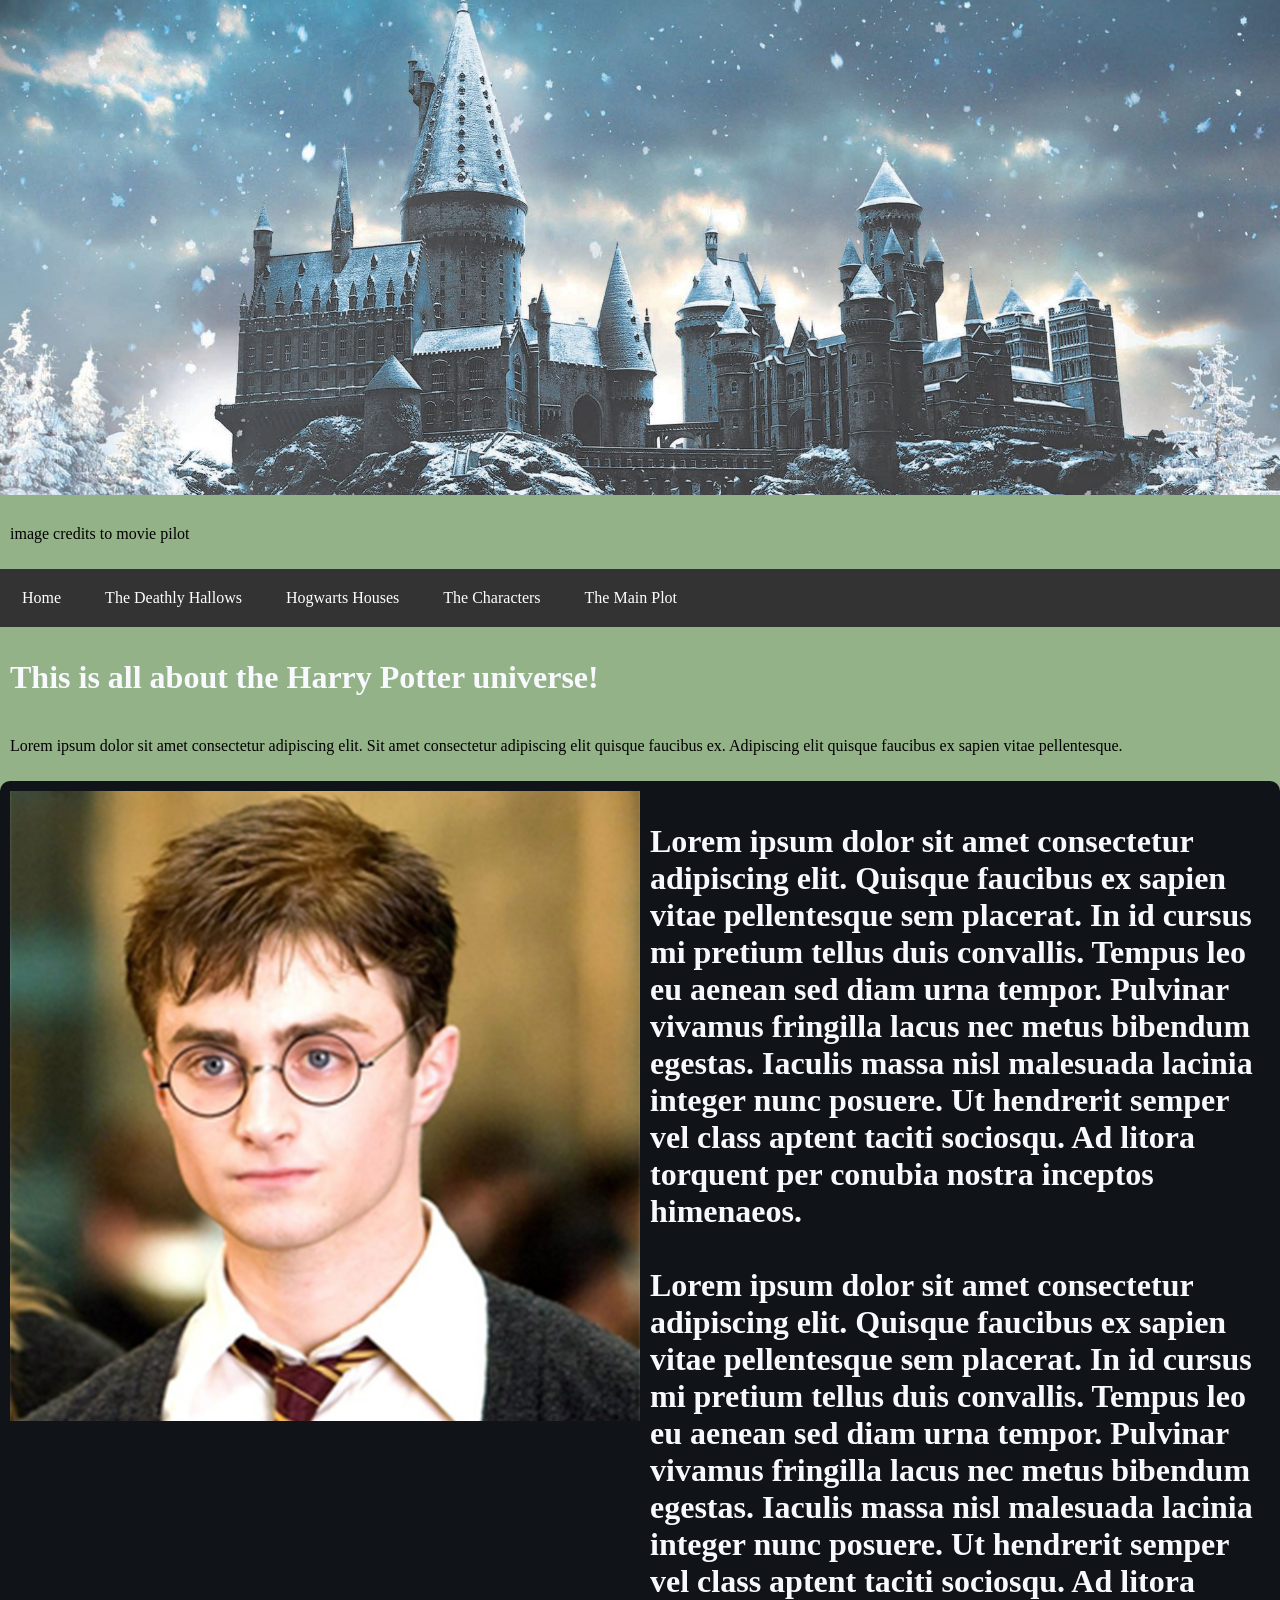
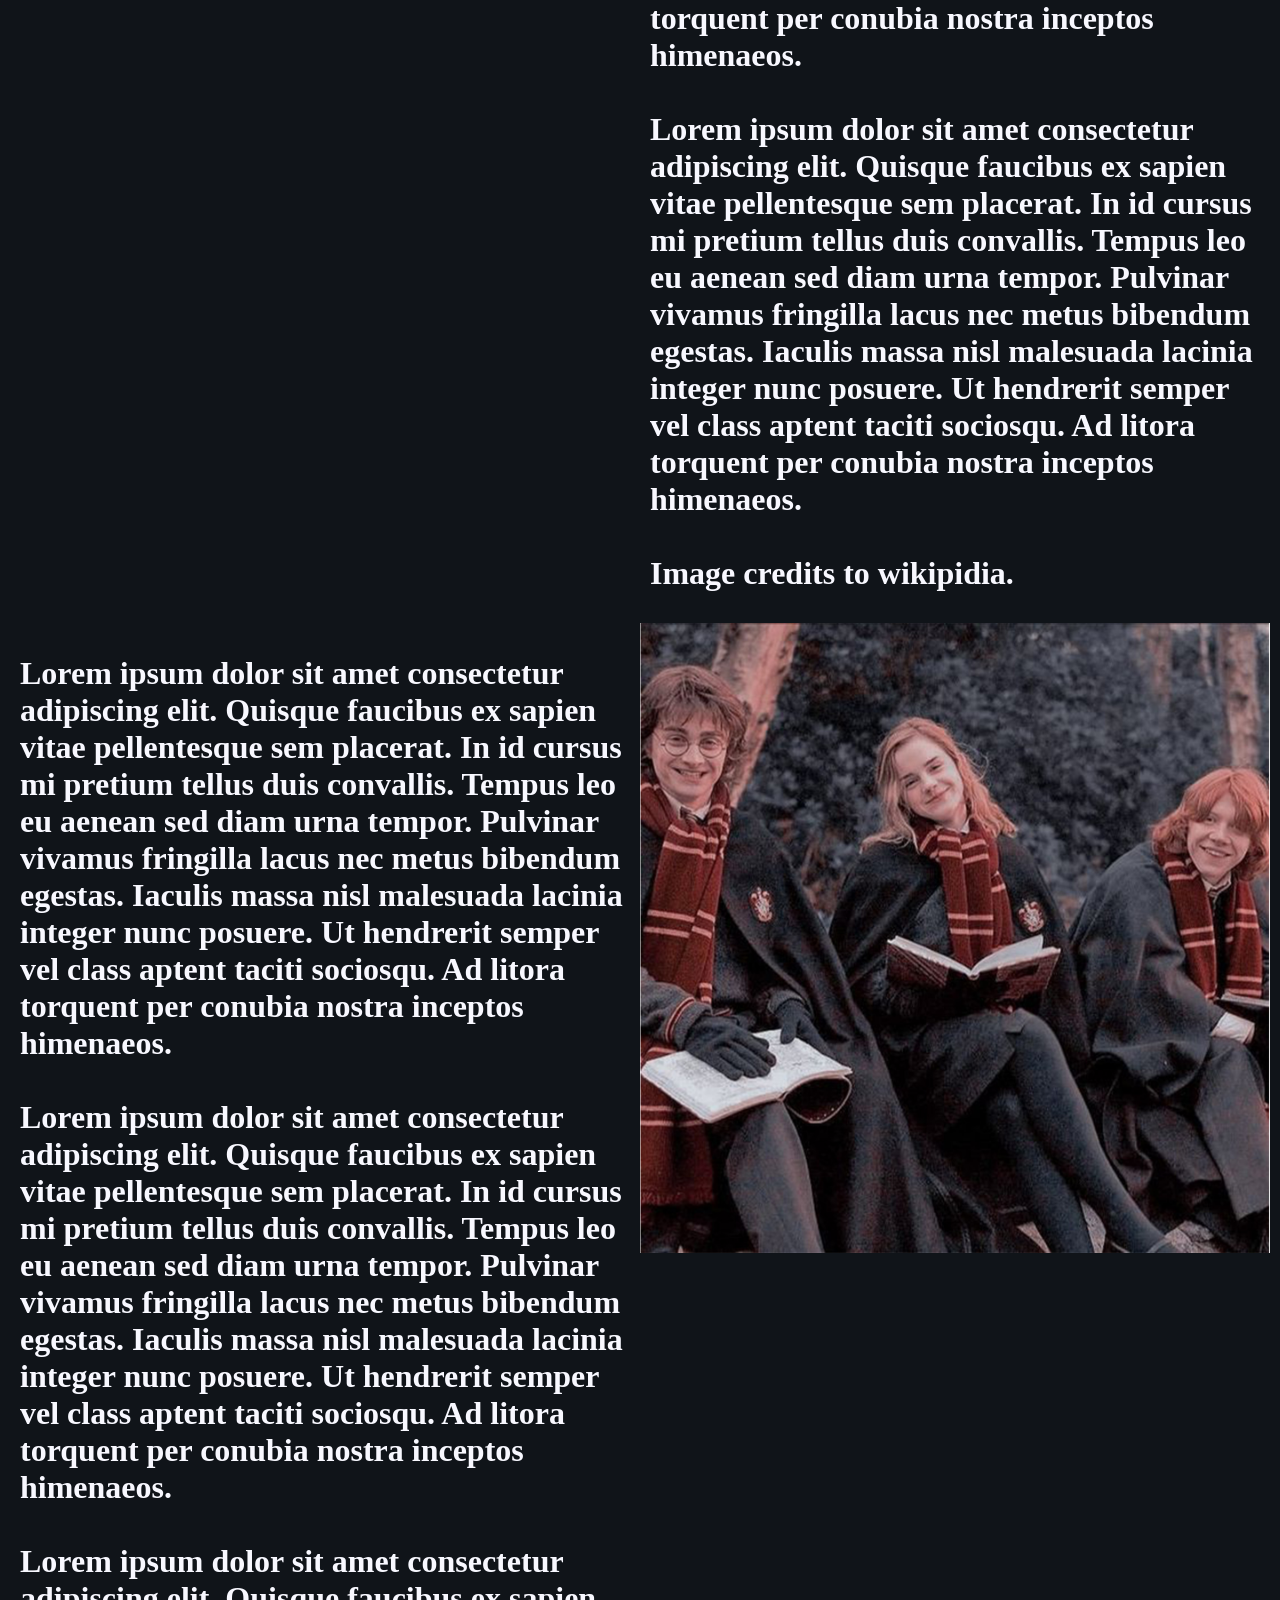
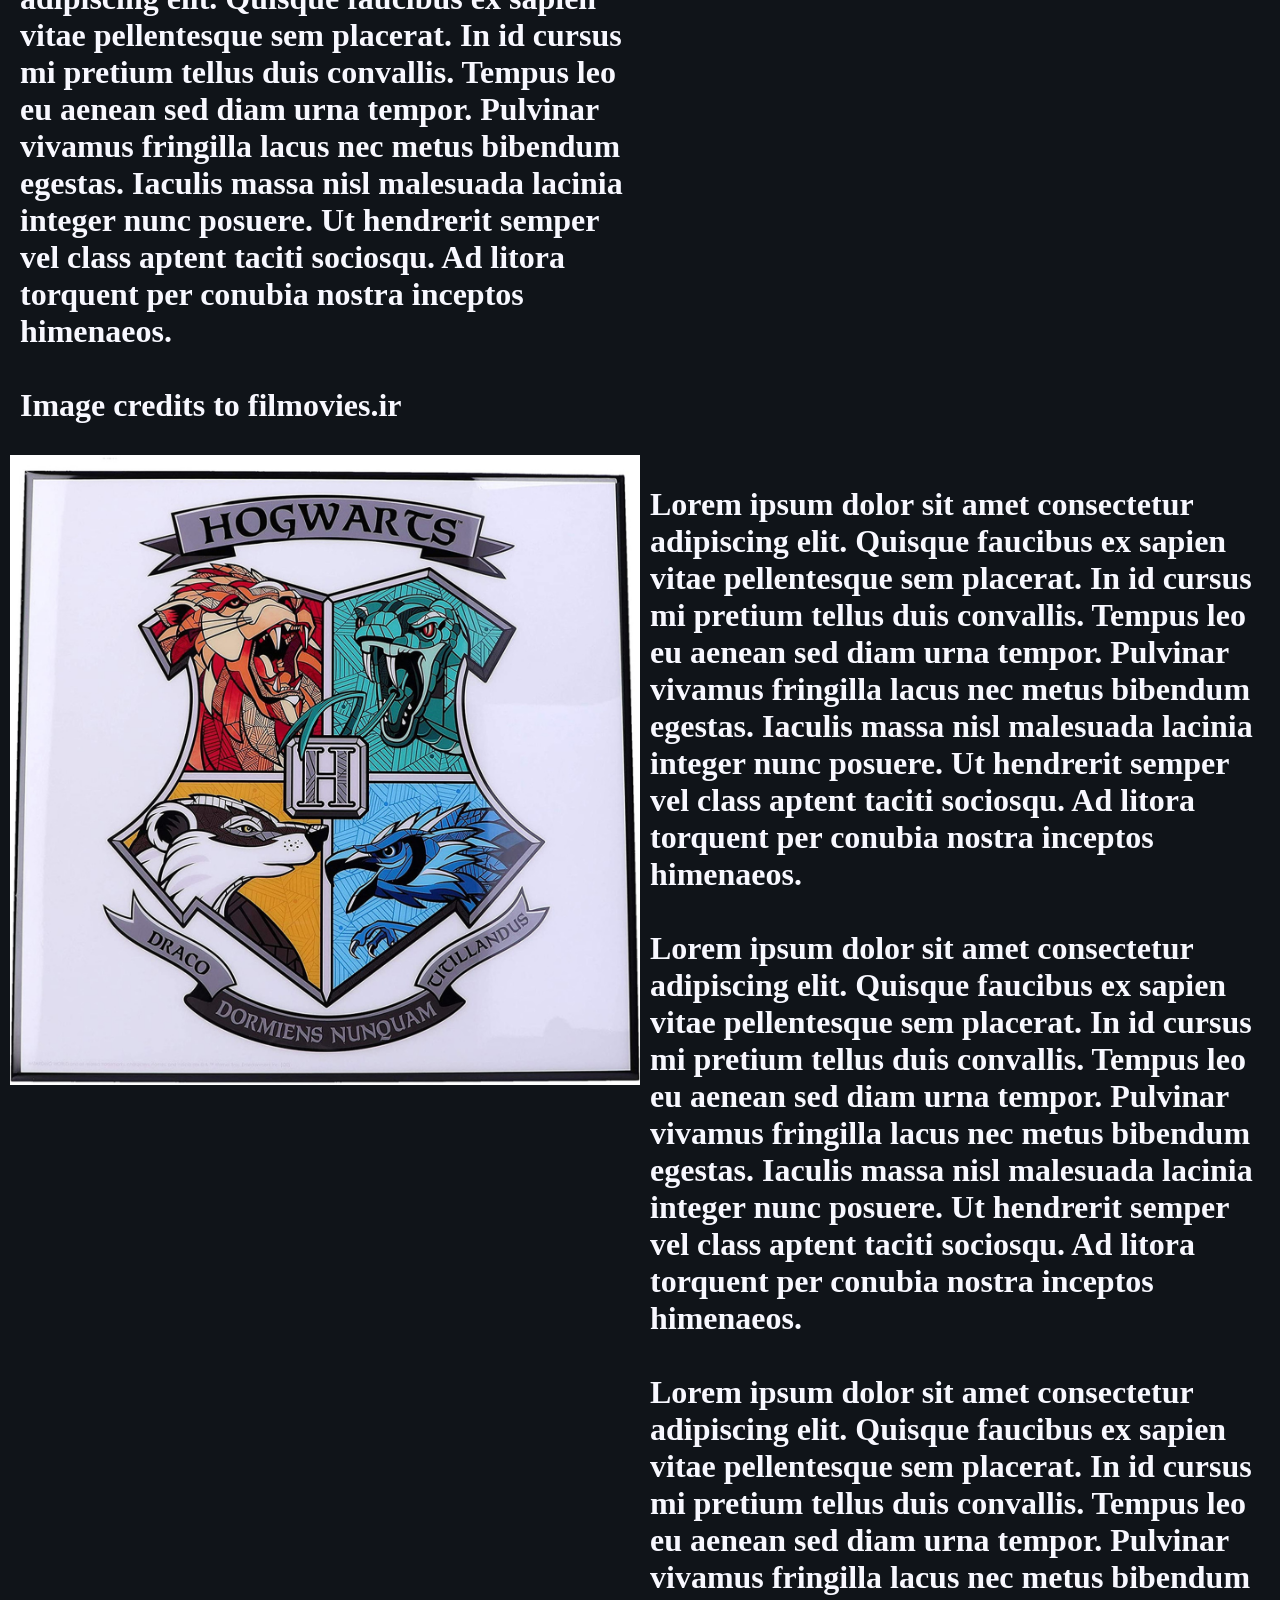
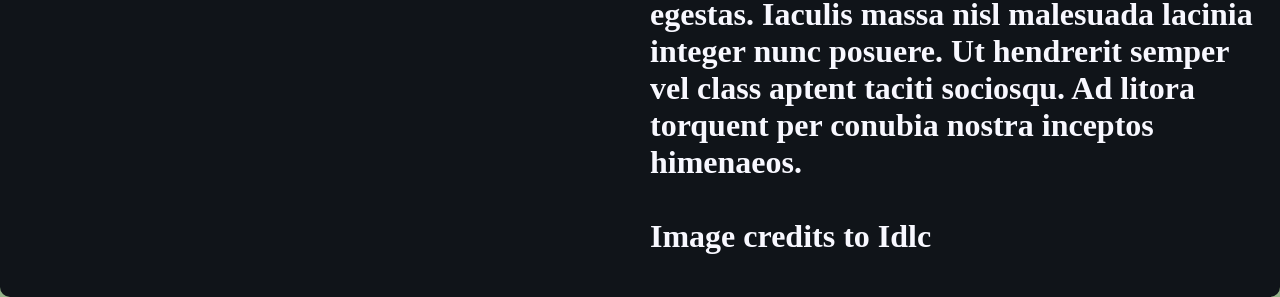
==== commit e9de3126: "final commit" ====
--- a/index.html
+++ b/index.html
@@ -27,25 +27,25 @@
  <div class="c1">
 <img src="pictures/Harry_Potter.jpg" alt="Harry Potter" >
 <h1>Lorem ipsum dolor sit amet consectetur adipiscing elit. Quisque faucibus ex sapien vitae pellentesque sem placerat. In id cursus mi pretium tellus duis convallis. Tempus leo eu aenean sed diam urna tempor. Pulvinar vivamus fringilla lacus nec metus bibendum egestas. Iaculis massa nisl malesuada lacinia integer nunc posuere. Ut hendrerit semper vel class aptent taciti sociosqu. Ad litora torquent per conubia nostra inceptos himenaeos.
-
+  <br><br>
   Lorem ipsum dolor sit amet consectetur adipiscing elit. Quisque faucibus ex sapien vitae pellentesque sem placerat. In id cursus mi pretium tellus duis convallis. Tempus leo eu aenean sed diam urna tempor. Pulvinar vivamus fringilla lacus nec metus bibendum egestas. Iaculis massa nisl malesuada lacinia integer nunc posuere. Ut hendrerit semper vel class aptent taciti sociosqu. Ad litora torquent per conubia nostra inceptos himenaeos.
-  <br>
+  <br><br>
   Lorem ipsum dolor sit amet consectetur adipiscing elit. Quisque faucibus ex sapien vitae pellentesque sem placerat. In id cursus mi pretium tellus duis convallis. Tempus leo eu aenean sed diam urna tempor. Pulvinar vivamus fringilla lacus nec metus bibendum egestas. Iaculis massa nisl malesuada lacinia integer nunc posuere. Ut hendrerit semper vel class aptent taciti sociosqu. Ad litora torquent per conubia nostra inceptos himenaeos.
-  <br>  Image credits to wikipidia.</h1>
+  <br><br>  Image credits to wikipidia.</h1>
 <h1>Lorem ipsum dolor sit amet consectetur adipiscing elit. Quisque faucibus ex sapien vitae pellentesque sem placerat. In id cursus mi pretium tellus duis convallis. Tempus leo eu aenean sed diam urna tempor. Pulvinar vivamus fringilla lacus nec metus bibendum egestas. Iaculis massa nisl malesuada lacinia integer nunc posuere. Ut hendrerit semper vel class aptent taciti sociosqu. Ad litora torquent per conubia nostra inceptos himenaeos.
-
+  <br><br>
   Lorem ipsum dolor sit amet consectetur adipiscing elit. Quisque faucibus ex sapien vitae pellentesque sem placerat. In id cursus mi pretium tellus duis convallis. Tempus leo eu aenean sed diam urna tempor. Pulvinar vivamus fringilla lacus nec metus bibendum egestas. Iaculis massa nisl malesuada lacinia integer nunc posuere. Ut hendrerit semper vel class aptent taciti sociosqu. Ad litora torquent per conubia nostra inceptos himenaeos.
-  <br>
+  <br><br>
   Lorem ipsum dolor sit amet consectetur adipiscing elit. Quisque faucibus ex sapien vitae pellentesque sem placerat. In id cursus mi pretium tellus duis convallis. Tempus leo eu aenean sed diam urna tempor. Pulvinar vivamus fringilla lacus nec metus bibendum egestas. Iaculis massa nisl malesuada lacinia integer nunc posuere. Ut hendrerit semper vel class aptent taciti sociosqu. Ad litora torquent per conubia nostra inceptos himenaeos.
-  <br>Image credits to filmovies.ir</h1>
+  <br><br>Image credits to filmovies.ir</h1>
 <img src="pictures/goldentrio.jpg" alt="The Golden Trio" >
 <img src="pictures/hogwartscreast.jpg" alt="The Hogwarts Creast" >
 <h1>Lorem ipsum dolor sit amet consectetur adipiscing elit. Quisque faucibus ex sapien vitae pellentesque sem placerat. In id cursus mi pretium tellus duis convallis. Tempus leo eu aenean sed diam urna tempor. Pulvinar vivamus fringilla lacus nec metus bibendum egestas. Iaculis massa nisl malesuada lacinia integer nunc posuere. Ut hendrerit semper vel class aptent taciti sociosqu. Ad litora torquent per conubia nostra inceptos himenaeos.
-
+  <br><br>
   Lorem ipsum dolor sit amet consectetur adipiscing elit. Quisque faucibus ex sapien vitae pellentesque sem placerat. In id cursus mi pretium tellus duis convallis. Tempus leo eu aenean sed diam urna tempor. Pulvinar vivamus fringilla lacus nec metus bibendum egestas. Iaculis massa nisl malesuada lacinia integer nunc posuere. Ut hendrerit semper vel class aptent taciti sociosqu. Ad litora torquent per conubia nostra inceptos himenaeos.
-  <br>
+  <br><br>
   Lorem ipsum dolor sit amet consectetur adipiscing elit. Quisque faucibus ex sapien vitae pellentesque sem placerat. In id cursus mi pretium tellus duis convallis. Tempus leo eu aenean sed diam urna tempor. Pulvinar vivamus fringilla lacus nec metus bibendum egestas. Iaculis massa nisl malesuada lacinia integer nunc posuere. Ut hendrerit semper vel class aptent taciti sociosqu. Ad litora torquent per conubia nostra inceptos himenaeos.
-  <br>Image credits to Idlc</h1>
+  <br><br>Image credits to Idlc</h1>
 
  </div>
 </body>
